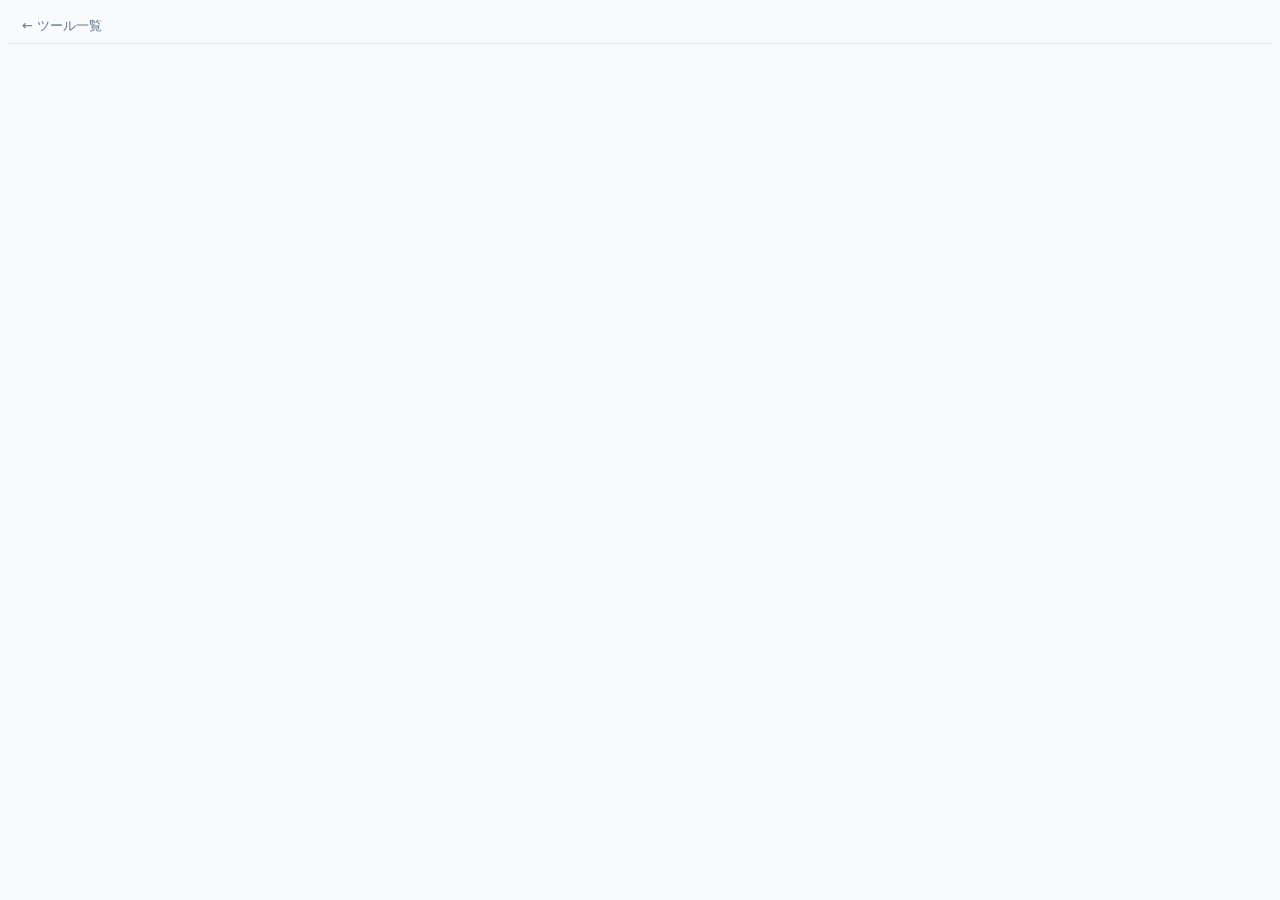
==== garupan/index.html @ cc1dcfa7 "パチ・スロ ツール ポータルを追加 - ポータルのトップページ（PWA対応: ホーム画面に追加で全画面起動） - 回転率メーター / ガルパン / スタァライト / 虚構推理 を1サイトに集約 - 虚" ====
<!DOCTYPE html>
<html lang="ja">
<head>
    <meta charset="UTF-8">
    <meta name="viewport" content="width=device-width, initial-scale=1.0">
    <title>ガルパン最終章 設定判別ツール</title>
<link rel="manifest" href="../manifest.webmanifest">
    
    <!-- ファビコンとスマホ用アイコンの設定 -->
    <link rel="icon" type="image/png" href="image.png">
    <link rel="apple-touch-icon" href="image.png">

    <script src="https://cdn.tailwindcss.com"></script>
    <script crossorigin src="https://unpkg.com/react@18/umd/react.production.min.js"></script>
    <script crossorigin src="https://unpkg.com/react-dom@18/umd/react-dom.production.min.js"></script>
    <script src="https://unpkg.com/@babel/standalone/babel.min.js"></script>
    <style>
        body { background-color: #f8fafc; color: #1e293b; font-family: -apple-system, BlinkMacSystemFont, "Segoe UI", Roboto, "Helvetica Neue", Arial, sans-serif; -webkit-tap-highlight-color: transparent; }
        .btn-base { transition: all 0.1s ease-out; touch-action: manipulation; user-select: none; position: relative; z-index: 10; }
        .btn-base:active:not(:disabled) { transform: scale(0.97); opacity: 0.9; }
        .btn-base:disabled { opacity: 0.5; cursor: not-allowed; filter: grayscale(100%); z-index: 0; }
        .glass { background: rgba(255, 255, 255, 0.95); backdrop-filter: blur(10px); border-bottom: 1px solid rgba(0,0,0,0.05); }
        .text-gold { color: #d97706; }
        .text-silver { color: #64748b; }
        .scrollbar-hide::-webkit-scrollbar { display: none; }
        .scrollbar-hide { -ms-overflow-style: none; scrollbar-width: none; }
    </style>
</head>
<body>
<style>
  .portal-back{display:flex;align-items:center;gap:6px;padding:11px 14px;
    font:500 13px/1 -apple-system,BlinkMacSystemFont,"Hiragino Kaku Gothic ProN","Yu Gothic",system-ui,sans-serif;
    color:#64748b;background:#f8fafc;border-bottom:1px solid #e2e8f0;text-decoration:none;}
  .portal-back:active{background:#f1f5f9;}
</style>
<a class="portal-back" href="../">← ツール一覧</a>
    <div id="root"></div>

    <script type="text/babel">
        const { useState, useEffect, useRef } = React;

        // --- Constants & Probability Tables ---
        const SETTINGS = [1, 2, 3, 4, 5, 6];
        const STATES = { NORMAL: 0, HIGHA: 1, HIGHB: 2, ULTRA: 3 };
        const STATE_NAMES = ["通常", "高確A", "高確B", "超高確"];

        // Distributions (Length 4)
        const AT_END_DIST = [0.797, 0.195, 0.004, 0.004]; 
        const NORMAL_START_DIST = [1.0, 0, 0, 0];

        // Rewrite Rates
        const REWRITE_RATES = { WEAK_CHERRY: 0.031, STRONG_RARE: 0.203, STRONG_CHERRY: 0.402, BELL_7: 0.0 };
        const CE_REWRITE_RATES = { WEAK_CHERRY: 0.25, STRONG_RARE: 1.0, STRONG_CHERRY: 1.0, BELL_7: 0.0 };
        
        // Development Rates
        const CE_DEV_RATES = {
            WEAK_CHERRY: [0.004, 0.008, 0.016, 0.016], 
            STRONG_RARE: [0.500, 0.602, 0.750, 0.750], 
            STRONG_CHERRY: [1.0, 1.0, 1.0, 1.0], 
            BELL_7: [0.301, 0.301, 0.301, 0.301]
        };

        // Success Rates
        const CE_SUCCESS_RATES = [0.241, 0.361, 0.401, 1.0]; 

        // Transitions (合計が厳密に1.000になるよう修正済み)
        const TRANSITION_WEAK_CHERRY_FROM_NORMAL = { 
            1: [0.808, 0.172, 0.020, 0.000], 2: [0.797, 0.180, 0.023, 0.000], 
            3: [0.781, 0.188, 0.031, 0.000], 4: [0.640, 0.313, 0.047, 0.000], 
            5: [0.621, 0.328, 0.051, 0.000], 6: [0.601, 0.344, 0.055, 0.000] 
        };
        const TRANSITION_WEAK_CHERRY_FROM_HIGHA = { 
            1: [0, 0.898, 0.098, 0.004], 2: [0, 0.891, 0.105, 0.004], 
            3: [0, 0.867, 0.129, 0.004], 4: [0, 0.781, 0.215, 0.004], 
            5: [0, 0.766, 0.230, 0.004], 6: [0, 0.750, 0.246, 0.004] 
        };

        const TRANSITION_CE_FAIL_FROM_NORMAL = { 
            1: [0.804, 0.172, 0.020, 0.004], 2: [0.793, 0.180, 0.023, 0.004], 
            3: [0.777, 0.188, 0.031, 0.004], 4: [0.636, 0.313, 0.047, 0.004], 
            5: [0.617, 0.328, 0.051, 0.004], 6: [0.597, 0.344, 0.055, 0.004] 
        };
        const TRANSITION_CE_FAIL_FROM_HIGHA = { 
            1: [0, 0.898, 0.098, 0.004], 2: [0, 0.891, 0.105, 0.004], 
            3: [0, 0.867, 0.129, 0.004], 4: [0, 0.781, 0.215, 0.004], 
            5: [0, 0.766, 0.230, 0.004], 6: [0, 0.750, 0.246, 0.004] 
        };

        const EPSILON = 1e-20;
        const clampProb = (p) => Math.min(Math.max(p, 0.0001), 0.9999);
        
        const normalizeLikelihoods = (likelihoods) => {
            if (!Array.isArray(likelihoods) || likelihoods.length < 7) return [0, 1, 1, 1, 1, 1, 1];
            let sum = 0;
            for (let i = 1; i < likelihoods.length; i++) {
                const val = parseFloat(likelihoods[i]);
                sum += (isNaN(val) || val < 0) ? 0 : val;
            }
            if (sum <= 0) return [0, 1, 1, 1, 1, 1, 1];
            const newLikelihoods = [...likelihoods];
            for (let i = 1; i < newLikelihoods.length; i++) {
                let v = newLikelihoods[i];
                if (isNaN(v) || v < 0) v = 0;
                newLikelihoods[i] = v / sum;
            }
            return newLikelihoods;
        };

        const calcTransition = (currentDist, tableNormal, tableHighA, setting) => {
            const nextDist = [0, 0, 0, 0];
            const safeDist = (Array.isArray(currentDist) && currentDist.length >= 4) ? currentDist : NORMAL_START_DIST;
            
            const pNormal = safeDist[STATES.NORMAL] || 0;
            const pHighA = safeDist[STATES.HIGHA] || 0;
            const pHighB = safeDist[STATES.HIGHB] || 0;
            const pUltra = safeDist[STATES.ULTRA] || 0;

            const tn = tableNormal[setting] || [1,0,0,0];
            for(let i=0; i<4; i++) nextDist[i] += pNormal * tn[i];

            const ta = tableHighA[setting] || [1,0,0,0];
            for(let i=0; i<4; i++) nextDist[i] += pHighA * ta[i];

            nextDist[STATES.HIGHB] += pHighB * 0.996;
            nextDist[STATES.ULTRA] += pHighB * 0.004;
            nextDist[STATES.ULTRA] += pUltra;

            return nextDist;
        };

        const createInitialStateProbs = (dist) => Array.from({ length: 7 }, () => [...dist]);

        // デバッグ済: 完全な条件付き確率ツリーによる見かけ上の確率算出
        const getApparentProbs = (dist, trigger, bellCount, pRwPre, pRwCe, isSecondCE) => {
            const safeDist = dist || NORMAL_START_DIST;
            
            let pDev = 0;
            // 第2前兆(どん底)経由の場合は、自力発展率を100%として計算する
            if (isSecondCE) {
                pDev = 1.0;
            } else {
                const devRates = CE_DEV_RATES[trigger] || [0,0,0,0];
                pDev += safeDist[STATES.NORMAL] * devRates[0];
                pDev += safeDist[STATES.HIGHA] * devRates[1];
                pDev += safeDist[STATES.HIGHB] * devRates[2];
                let ultraDevRate = devRates[3];
                if (trigger === 'BELL_7' && bellCount >= 2) ultraDevRate = 1.0;
                pDev += safeDist[STATES.ULTRA] * ultraDevRate;
            }

            let pSuccGivenDev = 0;
            const succRates = CE_SUCCESS_RATES;
            pSuccGivenDev += safeDist[STATES.NORMAL] * succRates[0];
            pSuccGivenDev += safeDist[STATES.HIGHA] * succRates[1];
            pSuccGivenDev += safeDist[STATES.HIGHB] * succRates[2];
            let ultraSuccRate = 1.0;
            if (trigger === 'BELL_7' && bellCount < 2) ultraSuccRate = 0.301;
            pSuccGivenDev += safeDist[STATES.ULTRA] * ultraSuccRate;

            // STEP 1 (発展判定)
            const pNotDevApparent = (1.0 - pDev) * (1.0 - pRwPre);
            const pDevApparent = pDev + (1.0 - pDev) * pRwPre;

            // STEP 2 (当落判定: 連演書き換えは発展した場合のみ受けられる)
            const pFailTotal = (1.0 - pRwPre) * pDev * (1.0 - pSuccGivenDev) * (1.0 - pRwCe);
            const pSuccTotal = pRwPre + (1.0 - pRwPre) * pDev * (pSuccGivenDev + (1.0 - pSuccGivenDev) * pRwCe);

            // 尤度に掛けるのは「発展したという条件下での確率」
            const pFailGivenDevApparent = pDevApparent > 0 ? pFailTotal / pDevApparent : 0;
            const pSuccGivenDevApparent = pDevApparent > 0 ? pSuccTotal / pDevApparent : 0;

            return {
                pNotDevApparent,
                pDevApparent,
                pFailGivenDevApparent,
                pSuccGivenDevApparent
            };
        };

        // --- 入力の自動保存（スマホでタブが破棄されても消えない） ---
        const SAVE = {
            KEY: "garupan_v1",
            load() { try { const r = localStorage.getItem(this.KEY); return r ? JSON.parse(r) : null; } catch (_) { return null; } },
            save(v) { try { localStorage.setItem(this.KEY, JSON.stringify(v)); } catch (_) {} },
            clear() { try { localStorage.removeItem(this.KEY); } catch (_) {} },
        };

        const App = () => {
            const [activeTab, setActiveTab] = useState('main');
            const [history, setHistory] = useState([]);
            const [future, setFuture] = useState([]);
            
            const [simState, setSimState] = useState({
                stateProbs: createInitialStateProbs(NORMAL_START_DIST), 
                settingLikelihoods: Array(7).fill(1.0),
                snapshotProbs: createInitialStateProbs(NORMAL_START_DIST), 
                isAtEnd: false, isPrecursor: false, inCE: false, 
                isSecondCE: false, // 1回目失敗経由のどん底フラグ(計算用)
                isDondoko: false,  // UI表示・直行どん底含む滞在フラグ
                
                precursorRewriteChance: 0.0, 
                ceRewriteChance: 0.0,
                
                pFail1stApparents: Array(7).fill(1.0),

                log: [], lastTrigger: null, bell7Count: 0 
            });

            const [counters, setCounters] = useState({
                atScreens: { default: 0, highWeak: 0, highStrong: 0, ka: 0, kichi: 0, ryo: 0, yu: 0, kiwami: 0 },
                suggestions: { set2: false, set3: false, set4: false, set5: false }
            });

            const [showRareMenu, setShowRareMenu] = useState(false);
            const [showDataModal, setShowDataModal] = useState(false);
            const [importText, setImportText] = useState("");

            // --- 自動保存: 起動時に復元 → 以降は変更のたび保存 ---
            const [restored, setRestored] = useState(false);
            useEffect(() => {
                const d = SAVE.load();
                if (d) {
                    if (d.simState) setSimState(d.simState);
                    if (d.counters) setCounters(d.counters);
                    if (d.activeTab) setActiveTab(d.activeTab);
                    if (Array.isArray(d.history)) setHistory(d.history);
                }
                setRestored(true);
            }, []);
            useEffect(() => {
                if (!restored) return;
                SAVE.save({ simState, counters, activeTab, history: history.slice(-30) });
            }, [restored, simState, counters, activeTab, history]);

            // --- Logic ---
            const pushHistory = (newState) => {
                setHistory(prev => [...prev, simState]);
                setSimState(newState);
                setFuture([]);
            };
            const undo = () => {
                if (history.length === 0) return;
                const prev = history[history.length - 1];
                setFuture(prevFuture => [simState, ...prevFuture]);
                setSimState(prev);
                setHistory(prevHistory => prevHistory.slice(0, -1));
            };
            const redo = () => {
                if (future.length === 0) return;
                const next = future[0];
                setHistory(prevHistory => [...prevHistory, simState]);
                setSimState(next);
                setFuture(prevFuture => prevFuture.slice(1));
            };
            const resetAll = () => {
                if(!confirm("データをリセットしますか？")) return;
                setSimState({
                    stateProbs: createInitialStateProbs(NORMAL_START_DIST),
                    settingLikelihoods: Array(7).fill(1.0),
                    snapshotProbs: createInitialStateProbs(NORMAL_START_DIST),
                    isAtEnd: false, isPrecursor: false, inCE: false, isSecondCE: false, isDondoko: false,
                    precursorRewriteChance: 0.0, ceRewriteChance: 0.0, pFail1stApparents: Array(7).fill(1.0),
                    log: [], lastTrigger: null, bell7Count: 0
                });
                setCounters({ atScreens: { default: 0, highWeak: 0, highStrong: 0, ka: 0, kichi: 0, ryo: 0, yu: 0, kiwami: 0 }, suggestions: { set2: false, set3: false, set4: false, set5: false } });
                setHistory([]); setFuture([]);
            };
            const updateCounter = (key, delta) => setCounters(prev => ({ ...prev, atScreens: { ...prev.atScreens, [key]: Math.max(0, prev.atScreens[key] + delta) } }));
            const copyToClipboard = () => { const data = JSON.stringify({ simState, counters }); const ta = document.createElement("textarea"); ta.value = data; document.body.appendChild(ta); ta.select(); document.execCommand('copy'); document.body.removeChild(ta); alert("コピーしました"); };
            const importData = () => { try { if (!importText) return; const data = JSON.parse(importText); if (data.simState && data.counters) { setSimState(data.simState); setCounters(data.counters); setHistory([]); setFuture([]); setShowDataModal(false); setImportText(""); alert("読み込みました"); } } catch (e) { alert("読み込み失敗"); } };

            const handleToggleAT = () => {
                const newState = { ...simState, isAtEnd: !simState.isAtEnd };
                const dist = newState.isAtEnd ? AT_END_DIST : NORMAL_START_DIST;
                newState.stateProbs = createInitialStateProbs(dist); newState.snapshotProbs = createInitialStateProbs(dist);
                newState.bell7Count = 0;
                newState.log = [{ text: newState.isAtEnd ? "AT終了後スタート" : "通常スタート", type: "system" }, ...newState.log];
                pushHistory(newState);
            };

            const handleTogglePrecursor = () => {
                if (simState.isPrecursor || simState.inCE) return;
                let s = { ...simState };
                s.isPrecursor = true;
                s.log = [{ text: "前兆開始 (書き換え抽選有効)", type: "system" }, ...s.log];
                pushHistory(s);
            };
            
            const handle100G = () => {
                let s = { ...simState };
                s.stateProbs = s.stateProbs.map(d => {
                    const n = [0,0,0,0];
                    n[STATES.HIGHA] += d[STATES.NORMAL]||0; n[STATES.HIGHB] += d[STATES.HIGHA]||0; 
                    n[STATES.ULTRA] += (d[STATES.HIGHB]||0) + (d[STATES.ULTRA]||0);
                    return n;
                });
                if (!s.isPrecursor && !s.inCE) s.snapshotProbs = JSON.parse(JSON.stringify(s.stateProbs));
                s.log = [{ text: "100G消化 (状態昇格)", type: "event" }, ...s.log];
                pushHistory(s);
            };

            const handleJohannesburg = () => {
                let s = { ...simState };

                s.settingLikelihoods = s.settingLikelihoods.map((l, i) => {
                    if (i === 0) return 0;
                    const pNormal = s.stateProbs[i][STATES.NORMAL] || 0;
                    const pNotNormal = 1.0 - pNormal;
                    return Math.max(l * clampProb(pNotNormal), EPSILON);
                });
                s.settingLikelihoods = normalizeLikelihoods(s.settingLikelihoods);

                s.stateProbs = s.stateProbs.map((d, i) => {
                    if (i === 0) return d;
                    const n = [...d];
                    const sumNotNormal = (n[STATES.HIGHA] || 0) + (n[STATES.HIGHB] || 0) + (n[STATES.ULTRA] || 0);
                    
                    if (sumNotNormal > 0) {
                        n[STATES.HIGHA] = (n[STATES.HIGHA] || 0) / sumNotNormal;
                        n[STATES.HIGHB] = (n[STATES.HIGHB] || 0) / sumNotNormal;
                        n[STATES.ULTRA] = (n[STATES.ULTRA] || 0) / sumNotNormal;
                    } else {
                        n[STATES.HIGHA] = 1.0;
                        n[STATES.HIGHB] = 0;
                        n[STATES.ULTRA] = 0;
                    }
                    n[STATES.NORMAL] = 0;
                    return n;
                });

                s.log = [{ text: "ヨハネスブルグ (通常否定)", type: "important" }, ...s.log];
                pushHistory(s);
            };

            const handleCeiling = () => {
                let s = { ...simState };
                s.stateProbs = createInitialStateProbs(NORMAL_START_DIST); s.snapshotProbs = createInitialStateProbs(NORMAL_START_DIST);
                s.isPrecursor = false; s.inCE = false; s.isSecondCE = false; s.isDondoko = false;
                s.precursorRewriteChance = 0.0; s.ceRewriteChance = 0.0; s.bell7Count = 0;
                s.log = [{ text: "天井到達 (CZ当選)", type: "result-good" }, ...s.log];
                pushHistory(s);
            };

            const handleTrigger = (type) => {
                let s = { ...simState };
                
                if (type === 'BELL_7') s.bell7Count = (s.bell7Count || 0) + 1;

                let logText = type === 'BELL_7' ? "ベル7回" : type === 'WEAK_CHERRY' ? "弱チェリー" : type === 'STRONG_RARE' ? "強レア役" : "強チェリー";

                if (!s.isPrecursor && !s.inCE) {
                    s.lastTrigger = type;
                    s.snapshotProbs = JSON.parse(JSON.stringify(s.stateProbs));
                    
                    if (type === 'WEAK_CHERRY') {
                        s.stateProbs = s.stateProbs.map((d, i) => {
                            if (i === 0) return d;
                            return calcTransition(d, TRANSITION_WEAK_CHERRY_FROM_NORMAL, TRANSITION_WEAK_CHERRY_FROM_HIGHA, i);
                        });
                    }
                }

                if (s.isPrecursor && !s.inCE) {
                    const rate = REWRITE_RATES[type] || 0;
                    s.precursorRewriteChance = 1.0 - ((1.0 - s.precursorRewriteChance) * (1.0 - rate));
                } else if (s.inCE) {
                    const rate = CE_REWRITE_RATES[type] || 0;
                    s.ceRewriteChance = 1.0 - ((1.0 - s.ceRewriteChance) * (1.0 - rate));
                }

                if (s.inCE) {
                    logText += " (連演中)";
                } else if (s.isPrecursor) {
                    logText += " (前兆中)";
                }
                
                let newLogs = [{ text: logText, type: type === 'BELL_7' ? "event" : "role" }];

                // 自動前兆開始
                if ((type === 'STRONG_RARE' || type === 'STRONG_CHERRY' || type === 'BELL_7') && !s.isPrecursor && !s.inCE) {
                    s.isPrecursor = true; newLogs.unshift({ text: "前兆開始 (書き換え抽選有効)", type: "system" });
                }

                s.log = [...newLogs, ...s.log];
                pushHistory(s);
                setShowRareMenu(false);
            };

            const handleNotDev = () => {
                let s = { ...simState };
                const trigger = s.lastTrigger || 'WEAK_CHERRY';
                const source = s.snapshotProbs; 

                s.settingLikelihoods = s.settingLikelihoods.map((l, i) => {
                    if (i === 0) return 0;
                    const probs = getApparentProbs(source[i], trigger, s.bell7Count, s.precursorRewriteChance, s.ceRewriteChance, s.isSecondCE);
                    return Math.max(l * clampProb(probs.pNotDevApparent), EPSILON);
                });
                s.settingLikelihoods = normalizeLikelihoods(s.settingLikelihoods);
                s.isPrecursor = false; s.inCE = false; s.isSecondCE = false; s.isDondoko = false;
                s.precursorRewriteChance = 0.0; s.ceRewriteChance = 0.0;
                s.log = [{ text: "非発展 (終了)", type: "result-bad" }, ...s.log];
                pushHistory(s);
            };

            const handleDirectDondoko = () => {
                let s = { ...simState };
                s.isDondoko = true; 
                s.pFail1stApparents = Array(7).fill(1.0); 
                s.log = [{ text: "どん底移行 (直行)", type: "important" }, ...s.log];
                pushHistory(s);
            };

            const handleDev = () => {
                let s = { ...simState };
                s.inCE = true; 
                s.isPrecursor = false;
                const trigger = s.lastTrigger || 'WEAK_CHERRY';
                
                s.settingLikelihoods = s.settingLikelihoods.map((l, i) => {
                    if (i === 0) return 0;
                    if (s.isSecondCE) return l; // 1回目失敗経由のどん底は評価済みなのでパス

                    // 1回目の発展（直行どん底含む）は尤度を掛ける
                    const probs = getApparentProbs(s.snapshotProbs[i], trigger, s.bell7Count, s.precursorRewriteChance, s.ceRewriteChance, s.isSecondCE);
                    return Math.max(l * clampProb(probs.pDevApparent), EPSILON);
                });
                s.settingLikelihoods = normalizeLikelihoods(s.settingLikelihoods);
                
                const text = s.isSecondCE ? "連続演出発展 (2回目)" : "連続演出発展";
                s.log = [{ text: text, type: "event" }, ...s.log];
                
                s.isDondoko = false; // 発展したのでどん底前兆状態は終了
                pushHistory(s);
            };

            const handleFailNext = () => {
                let s = { ...simState };
                const source = s.snapshotProbs;
                const trigger = s.lastTrigger;
                
                s.pFail1stApparents = Array(7).fill(1.0);

                s.settingLikelihoods = s.settingLikelihoods.map((l, i) => {
                    if (i === 0) return 0;
                    const probs = getApparentProbs(source[i], trigger, s.bell7Count, s.precursorRewriteChance, s.ceRewriteChance, s.isSecondCE);
                    const factor = clampProb(probs.pFailGivenDevApparent);
                    s.pFail1stApparents[i] = factor; 
                    return Math.max(l * factor, EPSILON);
                });
                s.settingLikelihoods = normalizeLikelihoods(s.settingLikelihoods);

                s.stateProbs = s.stateProbs.map((d, i) => {
                    if (i === 0) return d;
                    return calcTransition(d, TRANSITION_CE_FAIL_FROM_NORMAL, TRANSITION_CE_FAIL_FROM_HIGHA, i);
                });

                // どん底（第2前兆）へ移行
                s.inCE = false; s.isPrecursor = true; 
                s.isSecondCE = true; s.isDondoko = true; 
                s.precursorRewriteChance = 0.0; s.ceRewriteChance = 0.0; 
                s.log = [{ text: "失敗 (どん底→前兆)", type: "result-bad" }, ...s.log];
                pushHistory(s);
            };

            const handleFailEnd = () => {
                let s = { ...simState };
                const source = s.snapshotProbs;
                const trigger = s.lastTrigger;

                s.settingLikelihoods = s.settingLikelihoods.map((l, i) => {
                    if (i === 0) return 0;
                    let currentL = l;
                    if (s.isSecondCE) {
                        currentL = currentL / clampProb(s.pFail1stApparents[i]);
                    }
                    const probs = getApparentProbs(source[i], trigger, s.bell7Count, s.precursorRewriteChance, s.ceRewriteChance, s.isSecondCE);
                    return Math.max(currentL * clampProb(probs.pFailGivenDevApparent), EPSILON);
                });
                s.settingLikelihoods = normalizeLikelihoods(s.settingLikelihoods);

                s.stateProbs = s.stateProbs.map((d, i) => {
                    if (i === 0) return d;
                    return calcTransition(d, TRANSITION_CE_FAIL_FROM_NORMAL, TRANSITION_CE_FAIL_FROM_HIGHA, i);
                });

                s.inCE = false; s.isPrecursor = false; s.isSecondCE = false; s.isDondoko = false;
                s.precursorRewriteChance = 0.0; s.ceRewriteChance = 0.0;
                s.log = [{ text: "失敗 (通常へ)", type: "result-bad" }, ...s.log];
                pushHistory(s);
            };

            const handleSuccess = () => {
                let s = { ...simState };
                const source = s.snapshotProbs;
                const trigger = s.lastTrigger;

                s.settingLikelihoods = s.settingLikelihoods.map((l, i) => {
                    if (i === 0) return 0;
                    let currentL = l;
                    if (s.isSecondCE) {
                        currentL = currentL / clampProb(s.pFail1stApparents[i]);
                    }
                    const probs = getApparentProbs(source[i], trigger, s.bell7Count, s.precursorRewriteChance, s.ceRewriteChance, s.isSecondCE);
                    return Math.max(currentL * clampProb(probs.pSuccGivenDevApparent), EPSILON);
                });
                s.settingLikelihoods = normalizeLikelihoods(s.settingLikelihoods);

                s.stateProbs = createInitialStateProbs(NORMAL_START_DIST); s.snapshotProbs = createInitialStateProbs(NORMAL_START_DIST);
                s.log = [{ text: "成功 (CZ当選)", type: "result-good" }, ...s.log];
                s.precursorRewriteChance = 0.0; s.ceRewriteChance = 0.0; 
                s.isPrecursor = false; s.isAtEnd = false; s.inCE = false; s.isSecondCE = false; s.isDondoko = false;
                s.bell7Count = 0;
                pushHistory(s);
            };

            const getSettingPercentages = () => {
                if (!simState.settingLikelihoods || !Array.isArray(simState.settingLikelihoods)) return [0,0,0,0,0,0,0];
                let probs = [...simState.settingLikelihoods];
                if (counters.suggestions.set2) probs[1] = 0; 
                if (counters.suggestions.set3) { probs[1] = 0; probs[2] = 0; }
                if (counters.suggestions.set4) { probs[1]=0; probs[2]=0; probs[3]=0; } 
                if (counters.suggestions.set5) { probs[1]=0; probs[2]=0; probs[3]=0; probs[4]=0; }
                
                const total = probs.slice(1).reduce((a, b) => a + (b || 0), 0);
                if (total === 0 || isNaN(total)) return [0,0,0,0,0,0,0];
                return probs.map(p => ((p || 0) / total) * 100);
            };
            
            const pct = getSettingPercentages();
            
            const totalRewriteChance = 1.0 - (1.0 - simState.precursorRewriteChance) * (1.0 - simState.ceRewriteChance);

            return (
                <div className="max-w-md mx-auto bg-slate-50 min-h-screen pb-24 font-sans text-slate-700">
                    <div className="glass sticky top-0 z-50 shadow-sm">
                        <div className="px-4 py-3">
                            <h1 className="text-slate-800 font-extrabold text-lg text-center tracking-wider mb-2">ガルパン最終章 設定判別</h1>
                            <div className="flex items-center justify-between bg-slate-100/80 rounded-xl p-1 border border-slate-200 shadow-inner">
                                <div className={`flex-1 text-center py-1.5 rounded-lg text-xs font-bold transition-all ${!simState.isPrecursor && !simState.inCE ? 'bg-white text-slate-700 shadow-sm' : 'text-slate-400'}`}>通常</div>
                                <div className="text-slate-300 px-1">›</div>
                                <div className={`flex-1 text-center py-1.5 rounded-lg text-xs font-bold transition-all ${(simState.isPrecursor && !simState.inCE) ? (simState.isDondoko ? 'bg-purple-500 text-white shadow-md' : 'bg-blue-500 text-white shadow-md') : 'text-slate-400'}`}>
                                    {simState.isDondoko ? "どん底(前兆)" : "前兆"}
                                </div>
                                <div className="text-slate-300 px-1">›</div>
                                <div className={`flex-1 text-center py-1.5 rounded-lg text-xs font-bold transition-all ${simState.inCE ? (simState.isSecondCE ? 'bg-purple-600 text-white shadow-md' : 'bg-indigo-500 text-white shadow-md') : 'text-slate-400'}`}>
                                    連演
                                </div>
                            </div>
                            {(simState.isPrecursor || simState.inCE) && (
                                <div className="mt-2 text-[10px] text-center font-mono py-0.5 rounded border bg-indigo-50 border-indigo-100 text-indigo-600 font-bold">
                                    書き換え期待度: <span className="text-lg mx-1">{(totalRewriteChance * 100).toFixed(1)}</span>%
                                </div>
                            )}
                        </div>
                    </div>

                    <div className="flex-1 overflow-y-auto px-4 py-4 space-y-6">
                        {activeTab === 'main' ? (
                            <>
                                <div className="flex justify-between items-center gap-2">
                                    <div className="flex gap-1.5 bg-white p-1 rounded-xl border border-slate-200 shadow-sm">
                                        <button onClick={undo} disabled={history.length===0} className="btn-base w-10 h-8 rounded-lg text-xs font-bold bg-slate-100 text-slate-500 disabled:opacity-30">↶</button>
                                        <button onClick={redo} disabled={future.length===0} className="btn-base w-10 h-8 rounded-lg text-xs font-bold bg-slate-100 text-slate-500 disabled:opacity-30">↷</button>
                                    </div>
                                    <button onClick={handleToggleAT} className={`flex-1 btn-base rounded-xl text-xs font-bold border transition-colors shadow-sm ${simState.isAtEnd ? 'bg-pink-100 border-pink-300 text-pink-600' : 'bg-white border-slate-200 text-slate-400'}`}>AT終了後 {simState.isAtEnd ? 'ON' : 'OFF'}</button>
                                    <button onClick={() => setShowDataModal(true)} className="btn-base w-10 h-10 rounded-full bg-white border border-slate-200 text-slate-400 shadow-sm text-lg">💾</button>
                                </div>

                                <div className="grid grid-cols-2 gap-3">
                                    <div className="relative row-span-2">
                                        <button onClick={() => setShowRareMenu(!showRareMenu)} className="btn-base w-full h-full bg-gradient-to-br from-white to-emerald-50 border border-emerald-200 text-emerald-700 rounded-2xl shadow-soft flex flex-col items-center justify-center active:scale-95">
                                            <span className="text-3xl mb-1 filter drop-shadow-sm">🍒</span><span className="font-bold text-lg">レア役</span><span className="text-[10px] text-emerald-600/70 mt-1">タップして選択</span>
                                        </button>
                                        {showRareMenu && (
                                            <div className="absolute top-0 left-0 w-full h-full bg-white/95 backdrop-blur-sm border border-emerald-200 rounded-2xl shadow-xl z-20 flex flex-col overflow-hidden animate-in fade-in zoom-in-95 duration-100">
                                                <button onClick={() => handleTrigger('WEAK_CHERRY')} className="flex-1 border-b border-slate-100 hover:bg-emerald-50 text-emerald-800 font-bold text-sm">🍒 弱チェリー</button>
                                                <button onClick={() => handleTrigger('STRONG_RARE')} className="flex-1 border-b border-slate-100 hover:bg-emerald-50 text-emerald-800 font-bold text-sm">🎋 強レア役</button>
                                                <button onClick={() => handleTrigger('STRONG_CHERRY')} className="flex-1 hover:bg-red-50 text-red-600 font-bold text-sm">🍒 強チェリー</button>
                                                <button onClick={() => setShowRareMenu(false)} className="h-10 bg-slate-50 text-xs text-slate-400 font-bold">閉じる</button>
                                            </div>
                                        )}
                                    </div>
                                    <div className="grid grid-rows-2 gap-3">
                                        <button onClick={() => handleTrigger('BELL_7')} className="btn-base bg-gradient-to-br from-white to-amber-50 border border-amber-200 text-amber-700 p-3 rounded-2xl shadow-soft font-bold flex items-center justify-center gap-2 active:scale-95">
                                            <span className="text-xl">🔔</span><span className="font-bold">ベル7回</span>
                                        </button>
                                        <div className="grid grid-cols-3 gap-2">
                                            <button onClick={handle100G} className="btn-base bg-white border border-blue-200 text-blue-600 p-1 rounded-xl shadow-soft flex flex-col items-center justify-center active:bg-blue-50"><span className="font-bold text-xs">100G</span><span className="text-[8px] opacity-70">消化</span></button>
                                            <button onClick={handleJohannesburg} className="btn-base bg-white border border-red-200 text-red-600 p-1 rounded-xl shadow-soft flex flex-col items-center justify-center active:bg-red-50"><span className="font-bold text-[9px] leading-tight">ヨハネス<br/>ブルグ</span></button>
                                            <button onClick={handleCeiling} className="btn-base bg-white border border-purple-200 text-purple-700 p-1 rounded-xl shadow-soft flex flex-col items-center justify-center active:bg-purple-50"><span className="font-bold text-xs">天井</span><span className="text-[9px] opacity-70">到達</span></button>
                                        </div>
                                    </div>
                                </div>

                                <div className="bg-white rounded-2xl border border-slate-200 shadow-sm p-4 space-y-4">
                                    <div className="flex items-center justify-between">
                                        <h3 className="text-xs font-bold text-slate-400 uppercase tracking-widest">フェーズ進行</h3>
                                        {/* どん底(前兆)滞在時のバッジ表示 */}
                                        {simState.isDondoko && !simState.inCE && (
                                            <div className="flex items-center ml-auto bg-purple-50 rounded-full border border-purple-200 overflow-hidden shadow-sm animate-in fade-in zoom-in-95 duration-200">
                                                <span className="text-[10px] font-bold px-2 py-0.5 text-purple-700 border-r border-purple-200">どん底滞在</span>
                                                <span className="text-[10px] font-bold px-2 py-0.5 bg-pink-500 text-white">発展濃厚</span>
                                            </div>
                                        )}
                                    </div>
                                    
                                    <div className="flex gap-2">
                                        <button 
                                            onClick={handleTogglePrecursor}
                                            disabled={simState.inCE || simState.isPrecursor}
                                            className={`w-14 py-3 rounded-xl border text-center transition-all duration-300 btn-base flex-shrink-0 ${
                                                (simState.isPrecursor && !simState.inCE) 
                                                ? 'bg-gradient-to-b from-blue-500 to-blue-600 border-blue-600 text-white shadow-lg shadow-blue-200 scale-105 z-10 cursor-default' 
                                                : 'bg-white border-slate-200 text-slate-300'
                                            }`}
                                        >
                                            <div className="text-[9px] font-bold mb-0.5 opacity-80">STEP 1</div><div className="text-xs font-bold">前兆</div>
                                        </button>

                                        <div className="flex items-center text-slate-300 -mx-1">➜</div>

                                        <div className="flex-1 flex gap-1.5">
                                            <button onClick={handleNotDev} disabled={!simState.isPrecursor || simState.inCE || simState.isDondoko}
                                                className={`flex-1 py-1 rounded-xl border text-[10px] font-bold flex flex-col items-center justify-center transition-all btn-base ${(!simState.isPrecursor || simState.inCE || simState.isDondoko) ? 'bg-slate-50 border-slate-100 text-slate-300' : 'bg-white border-slate-300 text-slate-500 shadow-sm active:scale-95'}`}>
                                                <span>非発展</span><span className="opacity-70 font-normal scale-90">(終了)</span>
                                            </button>
                                            
                                            <button onClick={handleDirectDondoko} disabled={!simState.isPrecursor || simState.inCE || simState.isDondoko || simState.isSecondCE}
                                                className={`flex-1 py-1 rounded-xl border text-[10px] font-bold flex flex-col items-center justify-center transition-all btn-base ${(!simState.isPrecursor || simState.inCE || simState.isDondoko || simState.isSecondCE) ? 'bg-slate-50 border-slate-100 text-slate-300' : 'bg-white border-purple-300 text-purple-600 shadow-sm active:scale-95'}`}>
                                                <span>どん底</span><span className="opacity-70 font-normal scale-90">(直行)</span>
                                            </button>

                                            <button onClick={handleDev} disabled={!simState.isPrecursor || simState.inCE}
                                                className={`flex-1 py-1 rounded-xl border text-[10px] font-bold flex flex-col items-center justify-center transition-all btn-base ${(!simState.isPrecursor || simState.inCE) ? 'bg-slate-50 border-slate-100 text-slate-300' : 'bg-white border-blue-400 text-blue-600 shadow-sm active:scale-95'}`}>
                                                <span>発展</span><span className="opacity-70 font-normal scale-90">(連演へ)</span>
                                            </button>
                                        </div>
                                    </div>

                                    <div className={`rounded-xl p-3 border transition-all duration-300 ${simState.inCE ? (simState.isSecondCE ? 'bg-purple-50 border-purple-200 shadow-md' : 'bg-indigo-50 border-indigo-200 shadow-md') : 'bg-slate-50 border-slate-100 opacity-60'}`}>
                                        <div className="flex justify-between items-center mb-3">
                                            {/* 連続演出(2回目)の明記 */}
                                            <div className={`text-xs font-bold flex items-center ${simState.inCE ? (simState.isSecondCE ? 'text-purple-600' : 'text-indigo-600') : 'text-slate-400'}`}>
                                                STEP 2 : 連続演出 {simState.isSecondCE ? <span className="ml-1.5 text-[10px] px-1.5 py-0.5 bg-purple-100 text-purple-600 rounded">2回目</span> : ""}
                                            </div>
                                        </div>
                                        <div className="grid grid-cols-3 gap-2">
                                            <button onClick={handleFailNext} disabled={!simState.inCE || simState.isSecondCE}
                                                className={`btn-base py-3 rounded-lg border text-xs font-bold shadow-sm flex flex-col items-center justify-center ${(!simState.inCE || simState.isSecondCE) ? 'bg-slate-100 border-slate-200 text-slate-300' : 'bg-white border-indigo-300 text-indigo-600 active:bg-indigo-50'}`}>
                                                失敗<span className="text-[9px] opacity-70">(どん底へ)</span>
                                            </button>
                                            <button onClick={handleFailEnd} disabled={!simState.inCE}
                                                className={`btn-base py-3 rounded-lg border text-xs font-bold shadow-sm flex flex-col items-center justify-center ${!simState.inCE ? 'bg-slate-100 border-slate-200 text-slate-300' : 'bg-white border-slate-400 text-slate-600 active:bg-slate-50'}`}>
                                                失敗<span className="text-[9px] opacity-70">(通常へ)</span>
                                            </button>
                                            <button onClick={handleSuccess} disabled={!simState.inCE}
                                                className={`btn-base py-3 rounded-lg border text-xs font-bold shadow-sm flex flex-col items-center justify-center ${!simState.inCE ? 'bg-slate-100 border-slate-200 text-slate-300' : 'bg-gradient-to-br from-pink-500 to-rose-500 border-pink-600 text-white active:scale-95'}`}>
                                                成功<span className="text-[9px] opacity-80">(CZ当選)</span>
                                            </button>
                                        </div>
                                    </div>
                                </div>

                                <div className="bg-white rounded-2xl border border-slate-200 shadow-sm p-4">
                                    <div className="text-[10px] font-bold text-slate-400 uppercase mb-2 tracking-wider">履歴</div>
                                    <div className="h-32 overflow-y-auto scrollbar-hide space-y-1.5 pr-1">
                                        {simState.log.length === 0 && <div className="text-center text-xs text-slate-300 py-10">履歴なし</div>}
                                        {simState.log.map((e, i) => (
                                            <div key={i} className="text-xs py-2 px-3 rounded-lg bg-slate-50 border border-slate-100 flex items-center justify-between">
                                                <span className={`font-bold ${e.type==='result-good'?'text-pink-500':e.type==='result-bad'?'text-blue-500':e.type==='important'?'text-purple-600':'text-slate-600'}`}>{e.text}</span>
                                                <span className={`w-2 h-2 rounded-full ${e.type==='result-good'?'bg-pink-400':e.type==='result-bad'?'bg-blue-400':e.type==='important'?'bg-purple-500':'bg-slate-300'}`}></span>
                                            </div>
                                        ))}
                                    </div>
                                </div>
                            </>
                        ) : (
                            <div className="space-y-6">
                                {/* Analysis Tab */}
                                <div className="bg-white rounded-2xl p-5 border border-slate-200 shadow-sm">
                                    <h2 className="text-center text-slate-700 font-bold mb-6 text-sm tracking-wider">設定推測結果</h2>
                                    <div className="space-y-4">
                                        {[1, 2, 3, 4, 5, 6].map(num => {
                                            const p = pct[num] || 0;
                                            const isTop = Math.max(...pct.slice(1)) === p && p > 0;
                                            return (
                                                <div key={num} className="flex items-center">
                                                    <div className={`w-8 text-sm font-bold ${isTop ? 'text-pink-600' : 'text-slate-400'}`}>設定{num}</div>
                                                    <div className="flex-1 h-3 bg-slate-100 rounded-full mx-3 overflow-hidden relative">
                                                        <div className={`h-full transition-all duration-700 ease-out ${isTop ? 'bg-pink-500' : 'bg-slate-400'}`} style={{ width: `${p}%` }}></div>
                                                    </div>
                                                    <div className={`w-12 text-sm text-right font-mono ${isTop ? 'text-pink-600 font-bold' : 'text-slate-500'}`}>{p.toFixed(1)}%</div>
                                                </div>
                                            );
                                        })}
                                    </div>
                                    <div className="text-center text-[10px] text-slate-400 mt-6 pt-4 border-t border-slate-100">※初期値は均等(16.7%)</div>
                                </div>
                                <div className="bg-white rounded-2xl p-4 border border-slate-200 shadow-sm">
                                    <h3 className="text-xs text-slate-500 mb-4 font-bold text-center">現在の状態推測 (全設定)</h3>
                                    <div className="space-y-2">
                                        {SETTINGS.map(setting => (
                                            <div key={setting} className="flex items-center gap-2">
                                                <div className="text-[10px] w-8 font-bold text-slate-500 text-right">設定{setting}</div>
                                                <div className="flex-1 flex text-[9px] text-center rounded overflow-hidden h-4 bg-slate-100 w-full">
                                                    {STATE_NAMES.map((name, idx) => {
                                                        const prob = (simState.stateProbs?.[setting] || [])[idx] || 0; 
                                                        const colors = ["bg-slate-400", "bg-blue-500", "bg-emerald-500", "bg-red-500"];
                                                        return prob > 0.001 ? <div key={idx} className={`${colors[idx]} text-white flex items-center justify-center truncate transition-all duration-500`} style={{ width: `${prob * 100}%` }}>{(prob * 100) > 15 && name}</div> : null;
                                                    })}
                                                </div>
                                            </div>
                                        ))}
                                    </div>
                                    <div className="flex justify-end gap-2 text-[9px] text-slate-400 mt-3 pt-2 border-t border-slate-100">
                                        <span className="flex items-center"><span className="w-2 h-2 bg-slate-400 rounded-full mr-1"></span>通常</span>
                                        <span className="flex items-center"><span className="w-2 h-2 bg-blue-500 rounded-full mr-1"></span>高確A</span>
                                        <span className="flex items-center"><span className="w-2 h-2 bg-emerald-500 rounded-full mr-1"></span>高確B</span>
                                        <span className="flex items-center"><span className="w-2 h-2 bg-red-500 rounded-full mr-1"></span>超高確</span>
                                    </div>
                                </div>
                                <div className="space-y-3">
                                    <h3 className="text-[10px] font-bold text-slate-400 uppercase tracking-widest pl-1">設定示唆絞り込み</h3>
                                    <div className="grid grid-cols-2 gap-2">
                                        {[['set2', '設定2以上'], ['set3', '設定3以上'], ['set4', '設定4以上'], ['set5', '設定5以上']].map(([key, label]) => (
                                            <button key={key} onClick={() => setCounters(p => ({...p, suggestions: {...p.suggestions, [key]: !p.suggestions[key] }}))} className={`p-3 text-xs font-bold rounded-lg border transition-all shadow-sm ${counters.suggestions[key] ? 'bg-pink-50 border-pink-400 text-pink-600' : 'bg-white border-slate-200 text-slate-500 hover:bg-slate-50'}`}>{label}</button>
                                        ))}
                                    </div>
                                </div>
                                <div className="space-y-3">
                                    <h3 className="text-[10px] font-bold text-slate-400 uppercase tracking-widest pl-1">AT終了画面 (メモ)</h3>
                                    <div className="grid grid-cols-6 gap-2 text-center">
                                        <div className="col-span-6 bg-white p-3 rounded-xl border border-slate-200 shadow-sm flex flex-col justify-between h-24 relative overflow-hidden group hover:border-slate-300">
                                            <div className="absolute top-2 left-3 text-sm font-bold text-slate-500">デフォルト</div>
                                            <div className="absolute right-4 top-1/2 -translate-y-1/2 text-4xl font-bold text-slate-800 font-mono">{counters.atScreens.default}</div>
                                            <button onClick={() => updateCounter('default', 1)} className="absolute inset-0 w-full h-full z-10 active:bg-slate-50/50"></button>
                                            <button onClick={(e) => { e.stopPropagation(); updateCounter('default', -1); }} className="absolute bottom-2 left-2 w-8 h-8 flex items-center justify-center bg-slate-100 text-slate-400 rounded-full z-20 text-lg font-bold shadow-sm">-</button>
                                        </div>
                                        {[{k:'highWeak',l:'高設定(弱)',c:'text-blue-500',w:3},{k:'highStrong',l:'高設定(強)',c:'text-pink-500',w:3},{k:'ka',l:'可(2+)',c:'text-cyan-600',w:2},{k:'kichi',l:'吉(3+)',c:'text-emerald-600',w:2},{k:'ryo',l:'良(4+)',c:'text-red-600',w:2},{k:'yu',l:'優(5+)',c:'text-silver',w:3},{k:'kiwami',l:'極(6確)',c:'text-gold',w:3}].map(o=>(
                                            <div key={o.k} className={`col-span-${o.w} bg-white p-2 rounded-xl border border-slate-200 shadow-sm flex flex-col justify-between ${o.w===3?'h-20':'h-16'} relative hover:border-slate-300`}>
                                                <div className={`absolute top-1 left-2 text-[10px] font-bold ${o.c}`}>{o.l}</div>
                                                <div className="absolute right-2 top-1/2 -translate-y-1/2 text-xl font-bold text-slate-700 font-mono">{counters.atScreens[o.k]}</div>
                                                <button onClick={() => updateCounter(o.k, 1)} className="absolute inset-0 z-10"></button>
                                                <button onClick={(e) => { e.stopPropagation(); updateCounter(o.k, -1); }} className="absolute bottom-1 left-2 w-5 h-5 flex items-center justify-center bg-slate-100 text-slate-400 rounded-full z-20 text-[10px]">-</button>
                                            </div>
                                        ))}
                                    </div>
                                </div>
                                <button onClick={resetAll} className="w-full py-4 mt-6 text-red-500 border border-red-100 bg-red-50/50 rounded-xl hover:bg-red-50 text-xs font-bold">全データをリセット</button>
                            </div>
                        )}
                    </div>
                    {/* Fixed Footer */}
                    <div className="bg-white border-t border-slate-200 flex fixed bottom-0 w-full max-w-md z-40 shadow-[0_-4px_6px_-1px_rgba(0,0,0,0.05)]">
                        <button onClick={() => setActiveTab('main')} className={`flex-1 py-4 text-center font-bold text-xs transition-colors relative ${activeTab === 'main' ? 'text-blue-600' : 'text-slate-400'}`}>
                            <span className="text-lg block mb-0.5">⏱</span>タイムライン{activeTab === 'main' && <div className="absolute top-0 left-0 w-full h-0.5 bg-blue-500"></div>}
                        </button>
                        <button onClick={() => setActiveTab('counter')} className={`flex-1 py-4 text-center font-bold text-xs transition-colors relative ${activeTab === 'counter' ? 'text-blue-600' : 'text-slate-400'}`}>
                            <span className="text-lg block mb-0.5">📊</span>判別・分析{activeTab === 'counter' && <div className="absolute top-0 left-0 w-full h-0.5 bg-blue-500"></div>}
                        </button>
                    </div>
                    
                    {/* Data Modal */}
                    {showDataModal && (
                        <div className="absolute inset-0 bg-slate-900/60 z-50 flex items-center justify-center p-4 backdrop-blur-sm animate-in fade-in duration-200">
                            <div className="bg-white rounded-2xl shadow-2xl w-full max-w-sm p-6 space-y-5">
                                <h3 className="text-lg font-bold text-slate-800 text-center">データ管理</h3>
                                <div className="space-y-3">
                                    <button onClick={copyToClipboard} className="w-full p-4 bg-slate-800 text-white rounded-xl font-bold hover:bg-slate-700 text-sm shadow-lg shadow-slate-200 transition-all active:scale-95 flex items-center justify-center gap-2"><span>📤</span> 保存 (コピー)</button>
                                </div>
                                <div className="border-t border-slate-100 pt-5 space-y-3">
                                    <textarea className="w-full border border-slate-200 bg-slate-50 rounded-xl p-3 text-xs h-24 focus:outline-none focus:ring-2 focus:ring-blue-500/50 transition-all" placeholder='ここに保存したデータを貼り付け...' value={importText} onChange={(e) => setImportText(e.target.value)}></textarea>
                                    <button onClick={importData} className="w-full p-4 bg-blue-500 text-white rounded-xl font-bold hover:bg-blue-600 text-sm shadow-lg shadow-blue-200 transition-all active:scale-95 flex items-center justify-center gap-2"><span>📥</span> 読込 (再開)</button>
                                </div>
                                <button onClick={() => setShowDataModal(false)} className="w-full py-2 text-slate-400 hover:text-slate-600 text-xs font-bold">キャンセル</button>
                            </div>
                        </div>
                    )}
                </div>
            );
        };

        const root = ReactDOM.createRoot(document.getElementById('root'));
        root.render(<App />);
    </script>
</body>
</html>
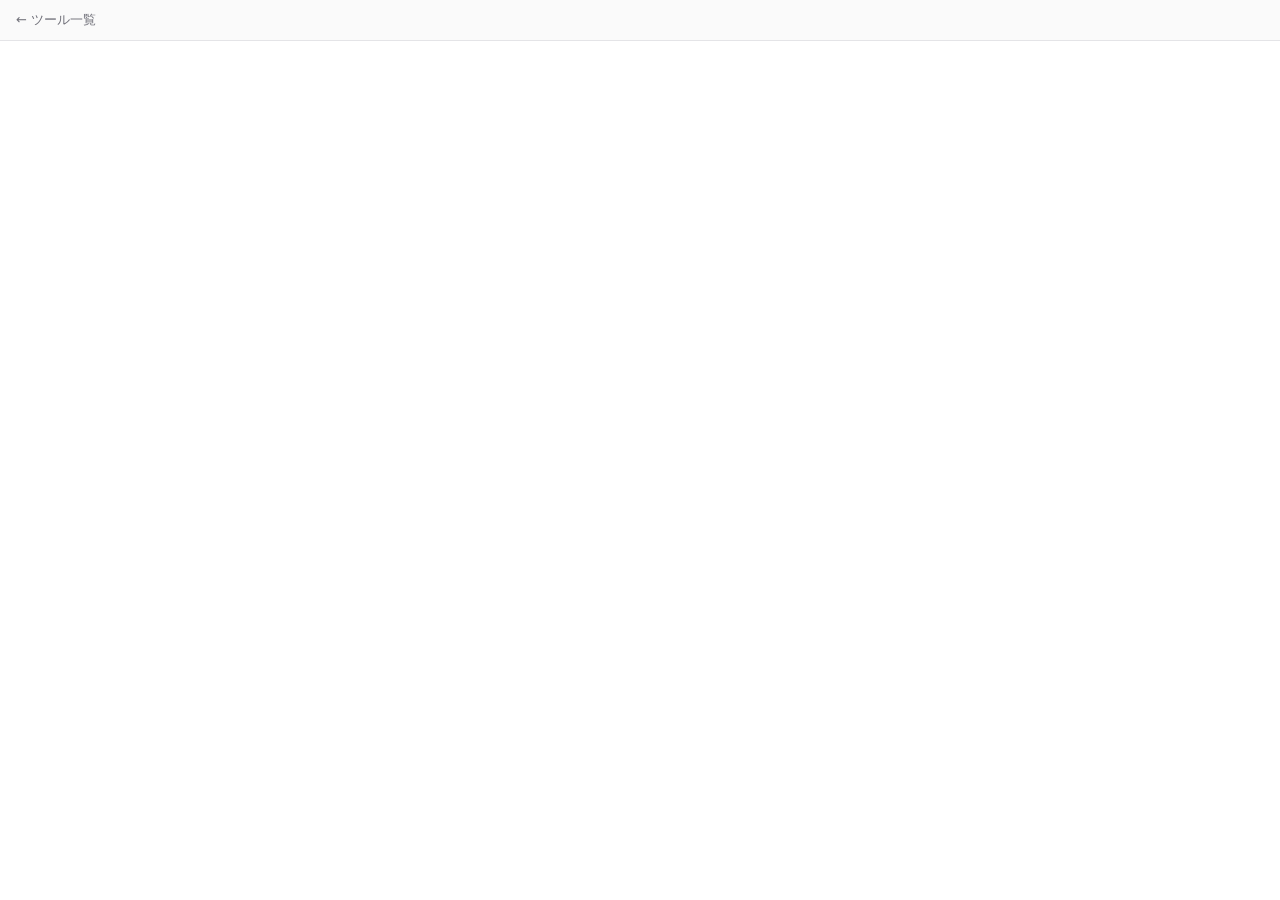
==== commit e502425d: "設定判別3ツールのUIを統一 虚構推理の配色（zinc + sky）と余白設計を基準に、3ツールの見た目を揃えた。  - 共通スタイルシート tool.css を追加   ヘッダー・タブ・カード・ステ" ====
--- a/garupan/index.html
+++ b/garupan/index.html
@@ -2,11 +2,10 @@
 <html lang="ja">
 <head>
     <meta charset="UTF-8">
-    <meta name="viewport" content="width=device-width, initial-scale=1.0">
-    <title>ガルパン最終章 設定判別ツール</title>
-<link rel="manifest" href="../manifest.webmanifest">
-    
-    <!-- ファビコンとスマホ用アイコンの設定 -->
+    <meta name="viewport" content="width=device-width, initial-scale=1.0, viewport-fit=cover">
+    <meta name="theme-color" content="#ffffff">
+    <title>ガルパン最終章 設定判別</title>
+    <link rel="manifest" href="../manifest.webmanifest">
     <link rel="icon" type="image/png" href="image.png">
     <link rel="apple-touch-icon" href="image.png">
 
@@ -14,30 +13,38 @@
     <script crossorigin src="https://unpkg.com/react@18/umd/react.production.min.js"></script>
     <script crossorigin src="https://unpkg.com/react-dom@18/umd/react-dom.production.min.js"></script>
     <script src="https://unpkg.com/@babel/standalone/babel.min.js"></script>
+    <link rel="stylesheet" href="../tool.css">
     <style>
-        body { background-color: #f8fafc; color: #1e293b; font-family: -apple-system, BlinkMacSystemFont, "Segoe UI", Roboto, "Helvetica Neue", Arial, sans-serif; -webkit-tap-highlight-color: transparent; }
-        .btn-base { transition: all 0.1s ease-out; touch-action: manipulation; user-select: none; position: relative; z-index: 10; }
-        .btn-base:active:not(:disabled) { transform: scale(0.97); opacity: 0.9; }
-        .btn-base:disabled { opacity: 0.5; cursor: not-allowed; filter: grayscale(100%); z-index: 0; }
-        .glass { background: rgba(255, 255, 255, 0.95); backdrop-filter: blur(10px); border-bottom: 1px solid rgba(0,0,0,0.05); }
-        .text-gold { color: #d97706; }
-        .text-silver { color: #64748b; }
+        body { margin:0; -webkit-tap-highlight-color:transparent;
+          font-family:-apple-system,BlinkMacSystemFont,"Hiragino Kaku Gothic ProN","Yu Gothic",system-ui,sans-serif;
+          font-feature-settings:"palt"; }
+        .btn-base { transition: all 0.1s ease-out; touch-action: manipulation; user-select: none; }
+        .btn-base:active:not(:disabled) { transform: scale(0.98); }
+        .btn-base:disabled { opacity: 0.4; cursor: not-allowed; }
         .scrollbar-hide::-webkit-scrollbar { display: none; }
         .scrollbar-hide { -ms-overflow-style: none; scrollbar-width: none; }
     </style>
 </head>
 <body>
-<style>
-  .portal-back{display:flex;align-items:center;gap:6px;padding:11px 14px;
-    font:500 13px/1 -apple-system,BlinkMacSystemFont,"Hiragino Kaku Gothic ProN","Yu Gothic",system-ui,sans-serif;
-    color:#64748b;background:#f8fafc;border-bottom:1px solid #e2e8f0;text-decoration:none;}
-  .portal-back:active{background:#f1f5f9;}
-</style>
 <a class="portal-back" href="../">← ツール一覧</a>
     <div id="root"></div>
 
     <script type="text/babel">
+        /* @jsxRuntime classic */
         const { useState, useEffect, useRef } = React;
+
+        /* --- アイコン（絵文字は使わず3ツール共通のSVGで統一） --- */
+        const Ico = ({ children, className }) => (
+          <svg xmlns="http://www.w3.org/2000/svg" viewBox="0 0 24 24" fill="none" stroke="currentColor"
+               strokeWidth="2" strokeLinecap="round" strokeLinejoin="round" className={className} aria-hidden="true">
+            {children}
+          </svg>
+        );
+        const IconRecord = ({ className }) => <Ico className={className}><path d="M8 6h11"/><path d="M8 12h11"/><path d="M8 18h11"/><path d="M4 6h.01"/><path d="M4 12h.01"/><path d="M4 18h.01"/></Ico>;
+        const IconResult = ({ className }) => <Ico className={className}><path d="M3 3v16a2 2 0 0 0 2 2h16"/><path d="M7 15v-3"/><path d="M12 15V8"/><path d="M17 15v-5"/></Ico>;
+        const IconUndo = ({ className }) => <Ico className={className}><path d="M3 12a9 9 0 1 0 3-6.7L3 8"/><path d="M3 3v5h5"/></Ico>;
+        const IconRedo = ({ className }) => <Ico className={className}><path d="M21 12a9 9 0 1 1-3-6.7L21 8"/><path d="M21 3v5h-5"/></Ico>;
+        const IconData = ({ className }) => <Ico className={className}><path d="M15.2 3a2 2 0 0 1 1.4.6l3.8 3.8a2 2 0 0 1 .6 1.4V19a2 2 0 0 1-2 2H5a2 2 0 0 1-2-2V5a2 2 0 0 1 2-2Z"/><path d="M17 21v-7H7v7"/><path d="M7 3v5h8"/></Ico>;
 
         // --- Constants & Probability Tables ---
         const SETTINGS = [1, 2, 3, 4, 5, 6];
@@ -532,248 +539,271 @@
             const totalRewriteChance = 1.0 - (1.0 - simState.precursorRewriteChance) * (1.0 - simState.ceRewriteChance);
 
             return (
-                <div className="max-w-md mx-auto bg-slate-50 min-h-screen pb-24 font-sans text-slate-700">
-                    <div className="glass sticky top-0 z-50 shadow-sm">
-                        <div className="px-4 py-3">
-                            <h1 className="text-slate-800 font-extrabold text-lg text-center tracking-wider mb-2">ガルパン最終章 設定判別</h1>
-                            <div className="flex items-center justify-between bg-slate-100/80 rounded-xl p-1 border border-slate-200 shadow-inner">
-                                <div className={`flex-1 text-center py-1.5 rounded-lg text-xs font-bold transition-all ${!simState.isPrecursor && !simState.inCE ? 'bg-white text-slate-700 shadow-sm' : 'text-slate-400'}`}>通常</div>
-                                <div className="text-slate-300 px-1">›</div>
-                                <div className={`flex-1 text-center py-1.5 rounded-lg text-xs font-bold transition-all ${(simState.isPrecursor && !simState.inCE) ? (simState.isDondoko ? 'bg-purple-500 text-white shadow-md' : 'bg-blue-500 text-white shadow-md') : 'text-slate-400'}`}>
-                                    {simState.isDondoko ? "どん底(前兆)" : "前兆"}
+                <div className="t-app">
+                    <header className="t-head">
+                        <div className="t-head-row">
+                            <h1 className="t-title">ガルパン最終章<span>設定判別</span></h1>
+                            <div className="flex gap-1.5">
+                                <button onClick={undo} disabled={history.length===0} className="t-iconbtn btn-base" aria-label="ひとつ戻す"><IconUndo className="w-4 h-4" /></button>
+                                <button onClick={redo} disabled={future.length===0} className="t-iconbtn btn-base" aria-label="ひとつ進める"><IconRedo className="w-4 h-4" /></button>
+                                <button onClick={() => setShowDataModal(true)} className="t-iconbtn btn-base" aria-label="データ管理"><IconData className="w-4 h-4" /></button>
+                            </div>
+                        </div>
+                        <div className="flex items-center gap-1 mt-2.5">
+                            {[
+                                { on: !simState.isPrecursor && !simState.inCE, label: "通常" },
+                                { on: simState.isPrecursor && !simState.inCE, label: simState.isDondoko ? "どん底(前兆)" : "前兆" },
+                                { on: simState.inCE, label: simState.isSecondCE ? "連演(2回目)" : "連演" },
+                            ].map((p, i) => (
+                                <React.Fragment key={i}>
+                                    {i > 0 && <span className="text-zinc-300 text-[11px]">›</span>}
+                                    <div className={`flex-1 text-center py-1.5 rounded-md text-[11px] font-medium transition-colors ${p.on ? "bg-sky-50 text-sky-700 ring-1 ring-sky-200" : "text-zinc-400 bg-zinc-50"}`}>
+                                        {p.label}
+                                    </div>
+                                </React.Fragment>
+                            ))}
+                        </div>
+                        {(simState.isPrecursor || simState.inCE) && (
+                            <div className="mt-1.5 text-[10.5px] text-center text-zinc-500 tabular-nums">
+                                書き換え期待度 <b className="text-sky-600 font-medium">{(totalRewriteChance * 100).toFixed(1)}%</b>
+                            </div>
+                        )}
+                    </header>
+
+                    <div className="t-body">
+                        {activeTab === 'main' ? (
+                            <div className="pt-4 space-y-5">
+                                <div className="flex items-center gap-2">
+                                    <span className="t-sec">現在の区間</span>
+                                    <button onClick={handleToggleAT} className={`t-btn sm ml-auto btn-base ${simState.isAtEnd ? "sel" : ""}`}>
+                                        AT終了後 {simState.isAtEnd ? 'ON' : 'OFF'}
+                                    </button>
                                 </div>
-                                <div className="text-slate-300 px-1">›</div>
-                                <div className={`flex-1 text-center py-1.5 rounded-lg text-xs font-bold transition-all ${simState.inCE ? (simState.isSecondCE ? 'bg-purple-600 text-white shadow-md' : 'bg-indigo-500 text-white shadow-md') : 'text-slate-400'}`}>
-                                    連演
-                                </div>
-                            </div>
-                            {(simState.isPrecursor || simState.inCE) && (
-                                <div className="mt-2 text-[10px] text-center font-mono py-0.5 rounded border bg-indigo-50 border-indigo-100 text-indigo-600 font-bold">
-                                    書き換え期待度: <span className="text-lg mx-1">{(totalRewriteChance * 100).toFixed(1)}</span>%
-                                </div>
-                            )}
-                        </div>
-                    </div>
-
-                    <div className="flex-1 overflow-y-auto px-4 py-4 space-y-6">
-                        {activeTab === 'main' ? (
-                            <>
-                                <div className="flex justify-between items-center gap-2">
-                                    <div className="flex gap-1.5 bg-white p-1 rounded-xl border border-slate-200 shadow-sm">
-                                        <button onClick={undo} disabled={history.length===0} className="btn-base w-10 h-8 rounded-lg text-xs font-bold bg-slate-100 text-slate-500 disabled:opacity-30">↶</button>
-                                        <button onClick={redo} disabled={future.length===0} className="btn-base w-10 h-8 rounded-lg text-xs font-bold bg-slate-100 text-slate-500 disabled:opacity-30">↷</button>
-                                    </div>
-                                    <button onClick={handleToggleAT} className={`flex-1 btn-base rounded-xl text-xs font-bold border transition-colors shadow-sm ${simState.isAtEnd ? 'bg-pink-100 border-pink-300 text-pink-600' : 'bg-white border-slate-200 text-slate-400'}`}>AT終了後 {simState.isAtEnd ? 'ON' : 'OFF'}</button>
-                                    <button onClick={() => setShowDataModal(true)} className="btn-base w-10 h-10 rounded-full bg-white border border-slate-200 text-slate-400 shadow-sm text-lg">💾</button>
-                                </div>
-
-                                <div className="grid grid-cols-2 gap-3">
-                                    <div className="relative row-span-2">
-                                        <button onClick={() => setShowRareMenu(!showRareMenu)} className="btn-base w-full h-full bg-gradient-to-br from-white to-emerald-50 border border-emerald-200 text-emerald-700 rounded-2xl shadow-soft flex flex-col items-center justify-center active:scale-95">
-                                            <span className="text-3xl mb-1 filter drop-shadow-sm">🍒</span><span className="font-bold text-lg">レア役</span><span className="text-[10px] text-emerald-600/70 mt-1">タップして選択</span>
+
+                                <div className="grid grid-cols-2 gap-2.5">
+                                    <div className="relative row-span-2 min-h-[104px]">
+                                        <button onClick={() => setShowRareMenu(!showRareMenu)} className="btn-base t-btn w-full h-full flex-col gap-0.5">
+                                            <span className="text-[15px] font-semibold">レア役</span>
+                                            <span className="text-[10.5px] text-zinc-400 font-normal">タップして選択</span>
                                         </button>
                                         {showRareMenu && (
-                                            <div className="absolute top-0 left-0 w-full h-full bg-white/95 backdrop-blur-sm border border-emerald-200 rounded-2xl shadow-xl z-20 flex flex-col overflow-hidden animate-in fade-in zoom-in-95 duration-100">
-                                                <button onClick={() => handleTrigger('WEAK_CHERRY')} className="flex-1 border-b border-slate-100 hover:bg-emerald-50 text-emerald-800 font-bold text-sm">🍒 弱チェリー</button>
-                                                <button onClick={() => handleTrigger('STRONG_RARE')} className="flex-1 border-b border-slate-100 hover:bg-emerald-50 text-emerald-800 font-bold text-sm">🎋 強レア役</button>
-                                                <button onClick={() => handleTrigger('STRONG_CHERRY')} className="flex-1 hover:bg-red-50 text-red-600 font-bold text-sm">🍒 強チェリー</button>
-                                                <button onClick={() => setShowRareMenu(false)} className="h-10 bg-slate-50 text-xs text-slate-400 font-bold">閉じる</button>
+                                            <div className="absolute inset-0 bg-white border border-zinc-200 rounded-[9px] shadow-lg z-20 flex flex-col overflow-hidden">
+                                                <button onClick={() => handleTrigger('WEAK_CHERRY')} className="flex-1 border-b border-zinc-100 text-[13px] text-zinc-700 active:bg-zinc-50">弱チェリー</button>
+                                                <button onClick={() => handleTrigger('STRONG_RARE')} className="flex-1 border-b border-zinc-100 text-[13px] text-zinc-700 active:bg-zinc-50">強レア役</button>
+                                                <button onClick={() => handleTrigger('STRONG_CHERRY')} className="flex-1 border-b border-zinc-100 text-[13px] text-sky-600 active:bg-sky-50">強チェリー</button>
+                                                <button onClick={() => setShowRareMenu(false)} className="h-9 bg-zinc-50 text-[11px] text-zinc-400">閉じる</button>
                                             </div>
                                         )}
                                     </div>
-                                    <div className="grid grid-rows-2 gap-3">
-                                        <button onClick={() => handleTrigger('BELL_7')} className="btn-base bg-gradient-to-br from-white to-amber-50 border border-amber-200 text-amber-700 p-3 rounded-2xl shadow-soft font-bold flex items-center justify-center gap-2 active:scale-95">
-                                            <span className="text-xl">🔔</span><span className="font-bold">ベル7回</span>
-                                        </button>
+                                    <div className="grid grid-rows-2 gap-2.5">
+                                        <button onClick={() => handleTrigger('BELL_7')} className="btn-base t-btn">ベル7回</button>
                                         <div className="grid grid-cols-3 gap-2">
-                                            <button onClick={handle100G} className="btn-base bg-white border border-blue-200 text-blue-600 p-1 rounded-xl shadow-soft flex flex-col items-center justify-center active:bg-blue-50"><span className="font-bold text-xs">100G</span><span className="text-[8px] opacity-70">消化</span></button>
-                                            <button onClick={handleJohannesburg} className="btn-base bg-white border border-red-200 text-red-600 p-1 rounded-xl shadow-soft flex flex-col items-center justify-center active:bg-red-50"><span className="font-bold text-[9px] leading-tight">ヨハネス<br/>ブルグ</span></button>
-                                            <button onClick={handleCeiling} className="btn-base bg-white border border-purple-200 text-purple-700 p-1 rounded-xl shadow-soft flex flex-col items-center justify-center active:bg-purple-50"><span className="font-bold text-xs">天井</span><span className="text-[9px] opacity-70">到達</span></button>
+                                            <button onClick={handle100G} className="btn-base t-btn sm flex-col gap-0 px-1"><span className="text-[11px]">100G</span><span className="text-[9px] text-zinc-400 font-normal">消化</span></button>
+                                            <button onClick={handleJohannesburg} className="btn-base t-btn sm px-1 leading-tight text-[9.5px]">ヨハネス<br/>ブルグ</button>
+                                            <button onClick={handleCeiling} className="btn-base t-btn sm flex-col gap-0 px-1"><span className="text-[11px]">天井</span><span className="text-[9px] text-zinc-400 font-normal">到達</span></button>
                                         </div>
                                     </div>
                                 </div>
 
-                                <div className="bg-white rounded-2xl border border-slate-200 shadow-sm p-4 space-y-4">
-                                    <div className="flex items-center justify-between">
-                                        <h3 className="text-xs font-bold text-slate-400 uppercase tracking-widest">フェーズ進行</h3>
+                                <div className="t-card space-y-3.5">
+                                    <div className="flex items-center justify-between gap-2">
+                                        <h3 className="t-sec">フェーズ進行</h3>
                                         {/* どん底(前兆)滞在時のバッジ表示 */}
                                         {simState.isDondoko && !simState.inCE && (
-                                            <div className="flex items-center ml-auto bg-purple-50 rounded-full border border-purple-200 overflow-hidden shadow-sm animate-in fade-in zoom-in-95 duration-200">
-                                                <span className="text-[10px] font-bold px-2 py-0.5 text-purple-700 border-r border-purple-200">どん底滞在</span>
-                                                <span className="text-[10px] font-bold px-2 py-0.5 bg-pink-500 text-white">発展濃厚</span>
-                                            </div>
+                                            <span className="t-chip">どん底滞在 — 発展濃厚</span>
                                         )}
                                     </div>
-                                    
-                                    <div className="flex gap-2">
-                                        <button 
+
+                                    <div className="flex gap-2 items-stretch">
+                                        <button
                                             onClick={handleTogglePrecursor}
                                             disabled={simState.inCE || simState.isPrecursor}
-                                            className={`w-14 py-3 rounded-xl border text-center transition-all duration-300 btn-base flex-shrink-0 ${
-                                                (simState.isPrecursor && !simState.inCE) 
-                                                ? 'bg-gradient-to-b from-blue-500 to-blue-600 border-blue-600 text-white shadow-lg shadow-blue-200 scale-105 z-10 cursor-default' 
-                                                : 'bg-white border-slate-200 text-slate-300'
+                                            className={`btn-base w-14 flex-none rounded-[9px] border flex flex-col items-center justify-center gap-0.5 py-2.5 transition-colors ${
+                                                (simState.isPrecursor && !simState.inCE)
+                                                ? 'bg-sky-600 border-sky-600 text-white cursor-default'
+                                                : 'bg-white border-zinc-200 text-zinc-300'
                                             }`}
                                         >
-                                            <div className="text-[9px] font-bold mb-0.5 opacity-80">STEP 1</div><div className="text-xs font-bold">前兆</div>
+                                            <span className="text-[9px] tracking-wide opacity-80">STEP 1</span>
+                                            <span className="text-[11.5px] font-medium">前兆</span>
                                         </button>
 
-                                        <div className="flex items-center text-slate-300 -mx-1">➜</div>
+                                        <span className="flex items-center text-zinc-300 text-[11px]">›</span>
 
                                         <div className="flex-1 flex gap-1.5">
                                             <button onClick={handleNotDev} disabled={!simState.isPrecursor || simState.inCE || simState.isDondoko}
-                                                className={`flex-1 py-1 rounded-xl border text-[10px] font-bold flex flex-col items-center justify-center transition-all btn-base ${(!simState.isPrecursor || simState.inCE || simState.isDondoko) ? 'bg-slate-50 border-slate-100 text-slate-300' : 'bg-white border-slate-300 text-slate-500 shadow-sm active:scale-95'}`}>
-                                                <span>非発展</span><span className="opacity-70 font-normal scale-90">(終了)</span>
+                                                className={`btn-base flex-1 rounded-[9px] border flex flex-col items-center justify-center gap-0 py-2 text-[11px] ${(!simState.isPrecursor || simState.inCE || simState.isDondoko) ? 'bg-zinc-50 border-zinc-100 text-zinc-300' : 'bg-white border-zinc-200 text-zinc-700'}`}>
+                                                <span>非発展</span><span className="text-[9px] text-zinc-400">(終了)</span>
                                             </button>
-                                            
+
                                             <button onClick={handleDirectDondoko} disabled={!simState.isPrecursor || simState.inCE || simState.isDondoko || simState.isSecondCE}
-                                                className={`flex-1 py-1 rounded-xl border text-[10px] font-bold flex flex-col items-center justify-center transition-all btn-base ${(!simState.isPrecursor || simState.inCE || simState.isDondoko || simState.isSecondCE) ? 'bg-slate-50 border-slate-100 text-slate-300' : 'bg-white border-purple-300 text-purple-600 shadow-sm active:scale-95'}`}>
-                                                <span>どん底</span><span className="opacity-70 font-normal scale-90">(直行)</span>
+                                                className={`btn-base flex-1 rounded-[9px] border flex flex-col items-center justify-center gap-0 py-2 text-[11px] ${(!simState.isPrecursor || simState.inCE || simState.isDondoko || simState.isSecondCE) ? 'bg-zinc-50 border-zinc-100 text-zinc-300' : 'bg-white border-zinc-200 text-zinc-700'}`}>
+                                                <span>どん底</span><span className="text-[9px] text-zinc-400">(直行)</span>
                                             </button>
 
                                             <button onClick={handleDev} disabled={!simState.isPrecursor || simState.inCE}
-                                                className={`flex-1 py-1 rounded-xl border text-[10px] font-bold flex flex-col items-center justify-center transition-all btn-base ${(!simState.isPrecursor || simState.inCE) ? 'bg-slate-50 border-slate-100 text-slate-300' : 'bg-white border-blue-400 text-blue-600 shadow-sm active:scale-95'}`}>
-                                                <span>発展</span><span className="opacity-70 font-normal scale-90">(連演へ)</span>
+                                                className={`btn-base flex-1 rounded-[9px] border flex flex-col items-center justify-center gap-0 py-2 text-[11px] ${(!simState.isPrecursor || simState.inCE) ? 'bg-zinc-50 border-zinc-100 text-zinc-300' : 'bg-white border-sky-200 text-sky-600'}`}>
+                                                <span>発展</span><span className="text-[9px] opacity-70">(連演へ)</span>
                                             </button>
                                         </div>
                                     </div>
 
-                                    <div className={`rounded-xl p-3 border transition-all duration-300 ${simState.inCE ? (simState.isSecondCE ? 'bg-purple-50 border-purple-200 shadow-md' : 'bg-indigo-50 border-indigo-200 shadow-md') : 'bg-slate-50 border-slate-100 opacity-60'}`}>
-                                        <div className="flex justify-between items-center mb-3">
-                                            {/* 連続演出(2回目)の明記 */}
-                                            <div className={`text-xs font-bold flex items-center ${simState.inCE ? (simState.isSecondCE ? 'text-purple-600' : 'text-indigo-600') : 'text-slate-400'}`}>
-                                                STEP 2 : 連続演出 {simState.isSecondCE ? <span className="ml-1.5 text-[10px] px-1.5 py-0.5 bg-purple-100 text-purple-600 rounded">2回目</span> : ""}
-                                            </div>
+                                    <div className={`rounded-[10px] p-3 border ${simState.inCE ? 'bg-sky-50/60 border-sky-200' : 'bg-zinc-50 border-zinc-100 opacity-60'}`}>
+                                        <div className="flex items-center gap-2 mb-2.5">
+                                            <span className={`text-[11px] font-medium ${simState.inCE ? 'text-sky-700' : 'text-zinc-400'}`}>
+                                                STEP 2 — 連続演出
+                                            </span>
+                                            {simState.isSecondCE && <span className="t-chip">2回目</span>}
                                         </div>
                                         <div className="grid grid-cols-3 gap-2">
                                             <button onClick={handleFailNext} disabled={!simState.inCE || simState.isSecondCE}
-                                                className={`btn-base py-3 rounded-lg border text-xs font-bold shadow-sm flex flex-col items-center justify-center ${(!simState.inCE || simState.isSecondCE) ? 'bg-slate-100 border-slate-200 text-slate-300' : 'bg-white border-indigo-300 text-indigo-600 active:bg-indigo-50'}`}>
-                                                失敗<span className="text-[9px] opacity-70">(どん底へ)</span>
+                                                className={`btn-base rounded-[9px] border py-2.5 text-[11px] flex flex-col items-center justify-center gap-0 ${(!simState.inCE || simState.isSecondCE) ? 'bg-zinc-100 border-zinc-200 text-zinc-300' : 'bg-white border-zinc-200 text-zinc-700'}`}>
+                                                失敗<span className="text-[9px] text-zinc-400">(どん底へ)</span>
                                             </button>
                                             <button onClick={handleFailEnd} disabled={!simState.inCE}
-                                                className={`btn-base py-3 rounded-lg border text-xs font-bold shadow-sm flex flex-col items-center justify-center ${!simState.inCE ? 'bg-slate-100 border-slate-200 text-slate-300' : 'bg-white border-slate-400 text-slate-600 active:bg-slate-50'}`}>
-                                                失敗<span className="text-[9px] opacity-70">(通常へ)</span>
+                                                className={`btn-base rounded-[9px] border py-2.5 text-[11px] flex flex-col items-center justify-center gap-0 ${!simState.inCE ? 'bg-zinc-100 border-zinc-200 text-zinc-300' : 'bg-white border-zinc-200 text-zinc-700'}`}>
+                                                失敗<span className="text-[9px] text-zinc-400">(通常へ)</span>
                                             </button>
                                             <button onClick={handleSuccess} disabled={!simState.inCE}
-                                                className={`btn-base py-3 rounded-lg border text-xs font-bold shadow-sm flex flex-col items-center justify-center ${!simState.inCE ? 'bg-slate-100 border-slate-200 text-slate-300' : 'bg-gradient-to-br from-pink-500 to-rose-500 border-pink-600 text-white active:scale-95'}`}>
+                                                className={`btn-base rounded-[9px] border py-2.5 text-[11px] flex flex-col items-center justify-center gap-0 ${!simState.inCE ? 'bg-zinc-100 border-zinc-200 text-zinc-300' : 'bg-sky-600 border-sky-600 text-white'}`}>
                                                 成功<span className="text-[9px] opacity-80">(CZ当選)</span>
                                             </button>
                                         </div>
                                     </div>
                                 </div>
 
-                                <div className="bg-white rounded-2xl border border-slate-200 shadow-sm p-4">
-                                    <div className="text-[10px] font-bold text-slate-400 uppercase mb-2 tracking-wider">履歴</div>
-                                    <div className="h-32 overflow-y-auto scrollbar-hide space-y-1.5 pr-1">
-                                        {simState.log.length === 0 && <div className="text-center text-xs text-slate-300 py-10">履歴なし</div>}
-                                        {simState.log.map((e, i) => (
-                                            <div key={i} className="text-xs py-2 px-3 rounded-lg bg-slate-50 border border-slate-100 flex items-center justify-between">
-                                                <span className={`font-bold ${e.type==='result-good'?'text-pink-500':e.type==='result-bad'?'text-blue-500':e.type==='important'?'text-purple-600':'text-slate-600'}`}>{e.text}</span>
-                                                <span className={`w-2 h-2 rounded-full ${e.type==='result-good'?'bg-pink-400':e.type==='result-bad'?'bg-blue-400':e.type==='important'?'bg-purple-500':'bg-slate-300'}`}></span>
+                                {/* 設定示唆（カウント項目・計算内容は変更なし） */}
+                                <div className="space-y-2.5">
+                                    <h3 className="t-sec">設定示唆絞り込み</h3>
+                                    <div className="grid grid-cols-2 gap-2">
+                                        {[['set2', '設定2以上'], ['set3', '設定3以上'], ['set4', '設定4以上'], ['set5', '設定5以上']].map(([key, label]) => (
+                                            <button key={key} onClick={() => setCounters(p => ({...p, suggestions: {...p.suggestions, [key]: !p.suggestions[key] }}))}
+                                                className={`btn-base t-btn sm ${counters.suggestions[key] ? 'sel' : ''}`}>{label}</button>
+                                        ))}
+                                    </div>
+                                </div>
+
+                                {/* AT終了画面（メモ） */}
+                                <div className="space-y-2.5">
+                                    <h3 className="t-sec">AT終了画面（メモ）</h3>
+                                    <div className="t-card divide-y divide-zinc-100 py-0">
+                                        {[{k:'default',l:'デフォルト',s:null},{k:'highWeak',l:'高設定示唆［弱］',s:null},{k:'highStrong',l:'高設定示唆［強］',s:null},{k:'ka',l:'可',s:'設定2以上'},{k:'kichi',l:'吉',s:'設定3以上'},{k:'ryo',l:'良',s:'設定4以上'},{k:'yu',l:'優',s:'設定5以上'},{k:'kiwami',l:'極',s:'設定6濃厚'}].map(o=>(
+                                            <div key={o.k} className="t-row">
+                                                <div className="t-row-label">
+                                                    <b className={o.s ? "on" : ""}>{o.l}</b>
+                                                    {o.s && <small>{o.s}</small>}
+                                                </div>
+                                                <div className="t-step">
+                                                    <button type="button" onClick={() => updateCounter(o.k, -1)} aria-label={`${o.l} を減らす`}>−</button>
+                                                    <input type="number" inputMode="numeric" min="0" readOnly value={counters.atScreens[o.k]}
+                                                        className={counters.atScreens[o.k] > 0 ? "on" : ""} />
+                                                    <button type="button" onClick={() => updateCounter(o.k, 1)} aria-label={`${o.l} を増やす`}>＋</button>
+                                                </div>
                                             </div>
                                         ))}
                                     </div>
                                 </div>
-                            </>
+
+                                <div className="t-card">
+                                    <div className="t-sec mb-2">履歴</div>
+                                    <div className="h-32 overflow-y-auto scrollbar-hide">
+                                        {simState.log.length === 0 && <div className="t-empty">履歴なし</div>}
+                                        {simState.log.map((e, i) => (
+                                            <div key={i} className="t-log">
+                                                <span className={e.type==='result-good' ? 'text-sky-600 font-medium' : 'text-zinc-600'}>{e.text}</span>
+                                            </div>
+                                        ))}
+                                    </div>
+                                </div>
+
+                                <button onClick={resetAll} className="btn-base t-btn danger w-full">全データをリセット</button>
+                            </div>
                         ) : (
-                            <div className="space-y-6">
-                                {/* Analysis Tab */}
-                                <div className="bg-white rounded-2xl p-5 border border-slate-200 shadow-sm">
-                                    <h2 className="text-center text-slate-700 font-bold mb-6 text-sm tracking-wider">設定推測結果</h2>
-                                    <div className="space-y-4">
-                                        {[1, 2, 3, 4, 5, 6].map(num => {
-                                            const p = pct[num] || 0;
-                                            const isTop = Math.max(...pct.slice(1)) === p && p > 0;
+                            <div className="pt-4 space-y-3">
+                                {/* 判別結果タブ（表示のみ） */}
+                                <div className="t-panel">
+                                    <div className="space-y-1.5">
+                                        {[1, 2, 3, 4, 5, 6].map(numV => {
+                                            const p = pct[numV] || 0;
                                             return (
-                                                <div key={num} className="flex items-center">
-                                                    <div className={`w-8 text-sm font-bold ${isTop ? 'text-pink-600' : 'text-slate-400'}`}>設定{num}</div>
-                                                    <div className="flex-1 h-3 bg-slate-100 rounded-full mx-3 overflow-hidden relative">
-                                                        <div className={`h-full transition-all duration-700 ease-out ${isTop ? 'bg-pink-500' : 'bg-slate-400'}`} style={{ width: `${p}%` }}></div>
-                                                    </div>
-                                                    <div className={`w-12 text-sm text-right font-mono ${isTop ? 'text-pink-600 font-bold' : 'text-slate-500'}`}>{p.toFixed(1)}%</div>
+                                                <div key={numV} className="flex items-center gap-2.5">
+                                                    <span className="w-4 text-[11px] text-zinc-400 tabular-nums text-right">{numV}</span>
+                                                    <div className="t-bar flex-1"><i className={`t-bar-${numV}`} style={{ width: `${p}%` }} /></div>
+                                                    <span className="w-12 text-right text-xs tabular-nums text-zinc-700">{p.toFixed(1)}%</span>
                                                 </div>
                                             );
                                         })}
                                     </div>
-                                    <div className="text-center text-[10px] text-slate-400 mt-6 pt-4 border-t border-slate-100">※初期値は均等(16.7%)</div>
+                                    <div className="grid grid-cols-3 gap-px bg-zinc-200 rounded-lg overflow-hidden mt-4 border border-zinc-200">
+                                        {[
+                                            ["奇数", (pct[1] + pct[3] + pct[5]).toFixed(1) + "%"],
+                                            ["設定4+", (pct[4] + pct[5] + pct[6]).toFixed(1) + "%"],
+                                            ["設定6", pct[6].toFixed(1) + "%"],
+                                        ].map(([k, v]) => (
+                                            <div key={k} className="bg-white py-2 text-center">
+                                                <div className="text-[10px] text-zinc-400">{k}</div>
+                                                <div className="text-[13px] tabular-nums text-zinc-900">{v}</div>
+                                            </div>
+                                        ))}
+                                    </div>
+                                    <p className="text-[11px] text-zinc-400 mt-3">初期値は設定1〜6均等（16.7%）</p>
                                 </div>
-                                <div className="bg-white rounded-2xl p-4 border border-slate-200 shadow-sm">
-                                    <h3 className="text-xs text-slate-500 mb-4 font-bold text-center">現在の状態推測 (全設定)</h3>
+
+                                <div className="t-card">
+                                    <h3 className="t-sec mb-3">現在の状態推測（全設定）</h3>
                                     <div className="space-y-2">
                                         {SETTINGS.map(setting => (
                                             <div key={setting} className="flex items-center gap-2">
-                                                <div className="text-[10px] w-8 font-bold text-slate-500 text-right">設定{setting}</div>
-                                                <div className="flex-1 flex text-[9px] text-center rounded overflow-hidden h-4 bg-slate-100 w-full">
+                                                <div className="text-[10px] w-4 text-zinc-400 text-right tabular-nums">{setting}</div>
+                                                <div className="flex-1 flex text-[9px] text-center rounded overflow-hidden h-4 bg-zinc-100">
                                                     {STATE_NAMES.map((name, idx) => {
-                                                        const prob = (simState.stateProbs?.[setting] || [])[idx] || 0; 
-                                                        const colors = ["bg-slate-400", "bg-blue-500", "bg-emerald-500", "bg-red-500"];
-                                                        return prob > 0.001 ? <div key={idx} className={`${colors[idx]} text-white flex items-center justify-center truncate transition-all duration-500`} style={{ width: `${prob * 100}%` }}>{(prob * 100) > 15 && name}</div> : null;
+                                                        const prob = (simState.stateProbs?.[setting] || [])[idx] || 0;
+                                                        const colors = ["bg-zinc-300 text-zinc-600", "bg-sky-300 text-sky-900", "bg-sky-500 text-white", "bg-sky-700 text-white"];
+                                                        return prob > 0.001 ? <div key={idx} className={`${colors[idx]} flex items-center justify-center truncate transition-all duration-500`} style={{ width: `${prob * 100}%` }}>{(prob * 100) > 15 && name}</div> : null;
                                                     })}
                                                 </div>
                                             </div>
                                         ))}
                                     </div>
-                                    <div className="flex justify-end gap-2 text-[9px] text-slate-400 mt-3 pt-2 border-t border-slate-100">
-                                        <span className="flex items-center"><span className="w-2 h-2 bg-slate-400 rounded-full mr-1"></span>通常</span>
-                                        <span className="flex items-center"><span className="w-2 h-2 bg-blue-500 rounded-full mr-1"></span>高確A</span>
-                                        <span className="flex items-center"><span className="w-2 h-2 bg-emerald-500 rounded-full mr-1"></span>高確B</span>
-                                        <span className="flex items-center"><span className="w-2 h-2 bg-red-500 rounded-full mr-1"></span>超高確</span>
+                                    <div className="flex justify-end flex-wrap gap-x-3 gap-y-1 text-[10px] text-zinc-400 mt-3 pt-2.5 border-t border-zinc-100">
+                                        <span className="flex items-center gap-1"><span className="w-2 h-2 bg-zinc-300 rounded-sm"></span>通常</span>
+                                        <span className="flex items-center gap-1"><span className="w-2 h-2 bg-sky-300 rounded-sm"></span>高確A</span>
+                                        <span className="flex items-center gap-1"><span className="w-2 h-2 bg-sky-500 rounded-sm"></span>高確B</span>
+                                        <span className="flex items-center gap-1"><span className="w-2 h-2 bg-sky-700 rounded-sm"></span>超高確</span>
                                     </div>
                                 </div>
-                                <div className="space-y-3">
-                                    <h3 className="text-[10px] font-bold text-slate-400 uppercase tracking-widest pl-1">設定示唆絞り込み</h3>
-                                    <div className="grid grid-cols-2 gap-2">
-                                        {[['set2', '設定2以上'], ['set3', '設定3以上'], ['set4', '設定4以上'], ['set5', '設定5以上']].map(([key, label]) => (
-                                            <button key={key} onClick={() => setCounters(p => ({...p, suggestions: {...p.suggestions, [key]: !p.suggestions[key] }}))} className={`p-3 text-xs font-bold rounded-lg border transition-all shadow-sm ${counters.suggestions[key] ? 'bg-pink-50 border-pink-400 text-pink-600' : 'bg-white border-slate-200 text-slate-500 hover:bg-slate-50'}`}>{label}</button>
-                                        ))}
-                                    </div>
-                                </div>
-                                <div className="space-y-3">
-                                    <h3 className="text-[10px] font-bold text-slate-400 uppercase tracking-widest pl-1">AT終了画面 (メモ)</h3>
-                                    <div className="grid grid-cols-6 gap-2 text-center">
-                                        <div className="col-span-6 bg-white p-3 rounded-xl border border-slate-200 shadow-sm flex flex-col justify-between h-24 relative overflow-hidden group hover:border-slate-300">
-                                            <div className="absolute top-2 left-3 text-sm font-bold text-slate-500">デフォルト</div>
-                                            <div className="absolute right-4 top-1/2 -translate-y-1/2 text-4xl font-bold text-slate-800 font-mono">{counters.atScreens.default}</div>
-                                            <button onClick={() => updateCounter('default', 1)} className="absolute inset-0 w-full h-full z-10 active:bg-slate-50/50"></button>
-                                            <button onClick={(e) => { e.stopPropagation(); updateCounter('default', -1); }} className="absolute bottom-2 left-2 w-8 h-8 flex items-center justify-center bg-slate-100 text-slate-400 rounded-full z-20 text-lg font-bold shadow-sm">-</button>
-                                        </div>
-                                        {[{k:'highWeak',l:'高設定(弱)',c:'text-blue-500',w:3},{k:'highStrong',l:'高設定(強)',c:'text-pink-500',w:3},{k:'ka',l:'可(2+)',c:'text-cyan-600',w:2},{k:'kichi',l:'吉(3+)',c:'text-emerald-600',w:2},{k:'ryo',l:'良(4+)',c:'text-red-600',w:2},{k:'yu',l:'優(5+)',c:'text-silver',w:3},{k:'kiwami',l:'極(6確)',c:'text-gold',w:3}].map(o=>(
-                                            <div key={o.k} className={`col-span-${o.w} bg-white p-2 rounded-xl border border-slate-200 shadow-sm flex flex-col justify-between ${o.w===3?'h-20':'h-16'} relative hover:border-slate-300`}>
-                                                <div className={`absolute top-1 left-2 text-[10px] font-bold ${o.c}`}>{o.l}</div>
-                                                <div className="absolute right-2 top-1/2 -translate-y-1/2 text-xl font-bold text-slate-700 font-mono">{counters.atScreens[o.k]}</div>
-                                                <button onClick={() => updateCounter(o.k, 1)} className="absolute inset-0 z-10"></button>
-                                                <button onClick={(e) => { e.stopPropagation(); updateCounter(o.k, -1); }} className="absolute bottom-1 left-2 w-5 h-5 flex items-center justify-center bg-slate-100 text-slate-400 rounded-full z-20 text-[10px]">-</button>
-                                            </div>
-                                        ))}
-                                    </div>
-                                </div>
-                                <button onClick={resetAll} className="w-full py-4 mt-6 text-red-500 border border-red-100 bg-red-50/50 rounded-xl hover:bg-red-50 text-xs font-bold">全データをリセット</button>
+
+                                <p className="t-sub pt-1">
+                                    状態推移・連続演出の当落・設定示唆・AT終了画面のカウントからベイズ推定で算出しています。
+                                    入力は「記録」タブでおこないます。
+                                </p>
                             </div>
                         )}
                     </div>
-                    {/* Fixed Footer */}
-                    <div className="bg-white border-t border-slate-200 flex fixed bottom-0 w-full max-w-md z-40 shadow-[0_-4px_6px_-1px_rgba(0,0,0,0.05)]">
-                        <button onClick={() => setActiveTab('main')} className={`flex-1 py-4 text-center font-bold text-xs transition-colors relative ${activeTab === 'main' ? 'text-blue-600' : 'text-slate-400'}`}>
-                            <span className="text-lg block mb-0.5">⏱</span>タイムライン{activeTab === 'main' && <div className="absolute top-0 left-0 w-full h-0.5 bg-blue-500"></div>}
+
+                    {/* 下部タブ */}
+                    <nav className="t-tabs">
+                        <button onClick={() => { setActiveTab('main'); window.scrollTo(0,0); }} className={`t-tab ${activeTab === 'main' ? 'on' : ''}`}>
+                            <IconRecord className="w-[18px] h-[18px]" />
+                            記録
                         </button>
-                        <button onClick={() => setActiveTab('counter')} className={`flex-1 py-4 text-center font-bold text-xs transition-colors relative ${activeTab === 'counter' ? 'text-blue-600' : 'text-slate-400'}`}>
-                            <span className="text-lg block mb-0.5">📊</span>判別・分析{activeTab === 'counter' && <div className="absolute top-0 left-0 w-full h-0.5 bg-blue-500"></div>}
+                        <button onClick={() => { setActiveTab('counter'); window.scrollTo(0,0); }} className={`t-tab ${activeTab === 'counter' ? 'on' : ''}`}>
+                            <IconResult className="w-[18px] h-[18px]" />
+                            判別結果
                         </button>
-                    </div>
-                    
-                    {/* Data Modal */}
+                    </nav>
+
+                    {/* データ管理 */}
                     {showDataModal && (
-                        <div className="absolute inset-0 bg-slate-900/60 z-50 flex items-center justify-center p-4 backdrop-blur-sm animate-in fade-in duration-200">
-                            <div className="bg-white rounded-2xl shadow-2xl w-full max-w-sm p-6 space-y-5">
-                                <h3 className="text-lg font-bold text-slate-800 text-center">データ管理</h3>
-                                <div className="space-y-3">
-                                    <button onClick={copyToClipboard} className="w-full p-4 bg-slate-800 text-white rounded-xl font-bold hover:bg-slate-700 text-sm shadow-lg shadow-slate-200 transition-all active:scale-95 flex items-center justify-center gap-2"><span>📤</span> 保存 (コピー)</button>
+                        <div className="t-modal" onClick={() => setShowDataModal(false)}>
+                            <div className="t-modal-box" onClick={(e) => e.stopPropagation()}>
+                                <h3>データ管理</h3>
+                                <button onClick={copyToClipboard} className="btn-base t-btn w-full">現在の記録をコピー</button>
+                                <div className="border-t border-zinc-100 mt-4 pt-4 space-y-2.5">
+                                    <textarea className="t-ta" placeholder="ここに保存したデータを貼り付け" value={importText} onChange={(e) => setImportText(e.target.value)}></textarea>
+                                    <button onClick={importData} className="btn-base t-btn on w-full">貼り付けたデータを読み込む</button>
                                 </div>
-                                <div className="border-t border-slate-100 pt-5 space-y-3">
-                                    <textarea className="w-full border border-slate-200 bg-slate-50 rounded-xl p-3 text-xs h-24 focus:outline-none focus:ring-2 focus:ring-blue-500/50 transition-all" placeholder='ここに保存したデータを貼り付け...' value={importText} onChange={(e) => setImportText(e.target.value)}></textarea>
-                                    <button onClick={importData} className="w-full p-4 bg-blue-500 text-white rounded-xl font-bold hover:bg-blue-600 text-sm shadow-lg shadow-blue-200 transition-all active:scale-95 flex items-center justify-center gap-2"><span>📥</span> 読込 (再開)</button>
-                                </div>
-                                <button onClick={() => setShowDataModal(false)} className="w-full py-2 text-slate-400 hover:text-slate-600 text-xs font-bold">キャンセル</button>
+                                <button onClick={() => setShowDataModal(false)} className="t-link w-full justify-center mt-3">キャンセル</button>
                             </div>
                         </div>
                     )}
--- a/tool.css
+++ b/tool.css
@@ -0,0 +1,209 @@
+/* ============================================================
+   設定判別ツール 共通スタイル
+   虚構推理の配色（zinc + sky）に統一。絵文字は使わずSVGアイコンで表現する。
+   Tailwind と併用するため、クラス名はすべて t- 接頭辞で衝突を避ける。
+   ============================================================ */
+
+:root{
+  --t-ink:#3f3f46;        /* 本文 */
+  --t-ink-strong:#18181b; /* 見出し */
+  --t-muted:#71717a;      /* ラベル */
+  --t-faint:#a1a1aa;      /* 補足 */
+  --t-line:#e4e4e7;       /* 罫線 */
+  --t-line-soft:#f4f4f5;  /* 淡い罫線 */
+  --t-panel:#fafafa;      /* 面 */
+  --t-accent:#0284c7;     /* 強調（sky-600） */
+  --t-accent-soft:#e0f2fe;
+  --t-warn:#b45309;       /* 注意（amber-700） */
+  --t-danger:#be123c;     /* 破壊的操作（rose-700） */
+}
+
+.t-app{
+  max-width:28rem; margin:0 auto; min-height:100vh; background:#fff; color:var(--t-ink);
+  -webkit-font-smoothing:antialiased;
+}
+
+/* ---------- ヘッダー ---------- */
+.t-head{
+  position:sticky; top:0; z-index:40;
+  background:rgba(255,255,255,.95); -webkit-backdrop-filter:blur(10px); backdrop-filter:blur(10px);
+  border-bottom:1px solid var(--t-line);
+  padding:12px 16px 11px;
+}
+.t-head-row{display:flex; align-items:baseline; justify-content:space-between; gap:8px;}
+.t-title{margin:0; font-size:15px; font-weight:600; letter-spacing:.06em; color:var(--t-ink-strong);}
+.t-title span{margin-left:8px; font-size:12px; font-weight:400; color:var(--t-faint); letter-spacing:.04em;}
+
+/* ---------- 本文 ---------- */
+.t-body{padding:0 16px calc(112px + env(safe-area-inset-bottom));}
+
+/* ---------- セクション見出し ---------- */
+.t-sec{
+  margin:0; font-size:11px; font-weight:600; letter-spacing:.2em; color:var(--t-muted);
+}
+.t-note{font-size:11px; line-height:1.8; color:var(--t-muted);}
+.t-sub{font-size:11px; line-height:1.6; color:var(--t-faint);}
+
+/* 折りたたみセクション */
+.t-group{border-bottom:1px solid var(--t-line);}
+.t-group-btn{
+  width:100%; display:flex; align-items:center; justify-content:space-between; gap:8px;
+  padding:14px 0; background:none; border:none; text-align:left; cursor:pointer; color:inherit;
+}
+.t-group-body{padding-bottom:16px;}
+
+/* ---------- カード ---------- */
+.t-card{background:#fff; border:1px solid var(--t-line); border-radius:12px; padding:14px;}
+.t-panel{background:var(--t-panel); border:1px solid var(--t-line); border-radius:12px; padding:14px;}
+
+/* ---------- 数値ステッパー ---------- */
+.t-row{display:flex; align-items:center; gap:10px; padding:8px 0;}
+.t-row-label{min-width:0; flex:1;}
+.t-row-label b{display:block; font-size:13px; font-weight:400; line-height:1.4; color:var(--t-ink);}
+.t-row-label b.on{color:var(--t-accent);}
+.t-row-label small{display:block; margin-top:2px; font-size:11px; line-height:1.4; color:var(--t-faint);}
+
+.t-step{display:flex; align-items:stretch; flex:none; border:1px solid var(--t-line);
+  border-radius:8px; overflow:hidden; background:#fff;}
+.t-step button{
+  width:44px; height:44px; display:grid; place-items:center; flex:none;
+  background:var(--t-panel); border:none; cursor:pointer;
+  font-size:15px; line-height:1; color:var(--t-muted);
+}
+.t-step button:active{background:var(--t-line-soft);}
+.t-step input{
+  width:54px; height:44px; flex:none; border:none; border-left:1px solid var(--t-line);
+  border-right:1px solid var(--t-line); background:#fff; text-align:center;
+  font-size:14px; font-variant-numeric:tabular-nums; color:var(--t-faint);
+  -moz-appearance:textfield;
+}
+.t-step input.on{color:var(--t-accent); font-weight:500;}
+.t-step input:focus{outline:none; box-shadow:inset 0 0 0 1px var(--t-accent);}
+.t-step input::-webkit-outer-spin-button,
+.t-step input::-webkit-inner-spin-button{-webkit-appearance:none; margin:0;}
+
+/* ---------- 確率バー ---------- */
+.t-bar{height:8px; border-radius:999px; background:var(--t-line); overflow:hidden;}
+.t-bar i{display:block; height:100%; border-radius:999px; transition:width .3s ease;}
+.t-bar-1,.t-bar-2,.t-bar-3{background:#a1a1aa;}
+.t-bar-4{background:#38bdf8;}
+.t-bar-5{background:#0ea5e9;}
+.t-bar-6{background:#0284c7;}
+
+/* ---------- ボタン ---------- */
+.t-btn{
+  display:inline-flex; align-items:center; justify-content:center; gap:6px;
+  min-height:44px; padding:0 14px; border-radius:9px; cursor:pointer;
+  font-size:13px; font-weight:500; letter-spacing:.02em;
+  background:#fff; border:1px solid var(--t-line); color:var(--t-ink);
+  transition:background .15s, border-color .15s, color .15s, opacity .15s;
+}
+.t-btn:active:not(:disabled){background:var(--t-line-soft);}
+.t-btn:disabled{opacity:.4; cursor:not-allowed;}
+.t-btn.on{background:var(--t-accent); border-color:var(--t-accent); color:#fff;}
+.t-btn.sel{background:var(--t-accent-soft); border-color:#7dd3fc; color:var(--t-accent);}
+.t-btn.danger{color:var(--t-danger); border-color:#fecdd3; background:#fff1f2;}
+.t-btn.sm{min-height:36px; padding:0 10px; font-size:12px;}
+
+.t-iconbtn{
+  width:36px; height:36px; display:grid; place-items:center; flex:none;
+  background:#fff; border:1px solid var(--t-line); border-radius:9px;
+  color:var(--t-muted); cursor:pointer;
+}
+.t-iconbtn:active:not(:disabled){background:var(--t-line-soft);}
+.t-iconbtn:disabled{opacity:.35; cursor:not-allowed;}
+
+.t-link{
+  display:inline-flex; align-items:center; gap:4px; padding:2px 4px;
+  background:none; border:none; cursor:pointer;
+  font-size:11px; color:var(--t-faint);
+}
+.t-link:active{color:var(--t-ink);}
+
+/* ---------- チップ ---------- */
+.t-chip{
+  display:inline-block; padding:2px 7px; border-radius:5px;
+  font-size:10px; font-weight:600; letter-spacing:.04em;
+  color:var(--t-accent); background:var(--t-accent-soft);
+}
+.t-chip.q{color:var(--t-muted); background:var(--t-line-soft);}
+
+/* ---------- 下部の要約バー ---------- */
+.t-summary{
+  position:fixed; left:0; right:0; z-index:30;
+  bottom:calc(56px + env(safe-area-inset-bottom));
+  max-width:28rem; margin:0 auto;
+  background:rgba(255,255,255,.95); -webkit-backdrop-filter:blur(10px); backdrop-filter:blur(10px);
+  border-top:1px solid var(--t-line);
+  padding:9px 16px 8px;
+}
+.t-summary-bar{display:flex; height:6px; border-radius:999px; overflow:hidden; background:var(--t-line-soft);}
+.t-summary-bar i{display:block; height:100%; transition:width .3s ease;}
+.t-summary-row{display:flex; justify-content:space-between; margin-top:6px;
+  font-size:11px; font-variant-numeric:tabular-nums; color:var(--t-faint);}
+.t-summary-row b{font-weight:500; color:var(--t-accent);}
+.t-summary-row b.q{color:var(--t-ink-strong);}
+.t-summary-row b.off{color:var(--t-line); }
+
+/* ---------- 下部タブ ---------- */
+.t-tabs{
+  position:fixed; left:0; right:0; bottom:0; z-index:40;
+  max-width:28rem; margin:0 auto; display:flex;
+  background:#fff; border-top:1px solid var(--t-line);
+  padding-bottom:env(safe-area-inset-bottom);
+}
+.t-tab{
+  flex:1; position:relative; display:flex; flex-direction:column; align-items:center; gap:3px;
+  padding:9px 0 8px; background:none; border:none; cursor:pointer;
+  font-size:10.5px; font-weight:500; letter-spacing:.06em; color:var(--t-faint);
+  transition:color .15s;
+}
+.t-tab.on{color:var(--t-accent);}
+.t-tab.on::before{
+  content:""; position:absolute; top:0; left:0; right:0; height:2px; background:var(--t-accent);
+}
+
+/* ---------- モーダル ---------- */
+.t-modal{
+  position:fixed; inset:0; z-index:60; display:flex; align-items:center; justify-content:center;
+  padding:24px; background:rgba(24,24,27,.55); -webkit-backdrop-filter:blur(2px); backdrop-filter:blur(2px);
+}
+.t-modal-box{
+  width:100%; max-width:22rem; background:#fff; border-radius:14px;
+  padding:18px; box-shadow:0 24px 48px -20px rgba(24,24,27,.5);
+}
+.t-modal-box h3{margin:0 0 14px; font-size:13px; font-weight:600; letter-spacing:.06em; color:var(--t-ink-strong);}
+.t-ta{
+  width:100%; height:96px; padding:10px; border:1px solid var(--t-line); border-radius:9px;
+  background:var(--t-panel); font-size:12px; line-height:1.6; color:var(--t-ink); resize:vertical;
+}
+.t-ta:focus{outline:none; border-color:var(--t-accent);}
+
+/* ---------- 表 ---------- */
+.t-table{width:100%; border-collapse:collapse; font-size:12px; font-variant-numeric:tabular-nums;}
+.t-table th{
+  padding:6px 4px; font-size:10.5px; font-weight:600; letter-spacing:.06em;
+  color:var(--t-muted); background:var(--t-panel); border-bottom:1px solid var(--t-line);
+}
+.t-table td{padding:6px 4px; text-align:center; border-bottom:1px solid var(--t-line-soft); color:var(--t-ink);}
+.t-table tr:last-child td{border-bottom:none;}
+.t-table td.k{font-weight:600; color:var(--t-ink-strong);}
+
+/* ---------- ログ ---------- */
+.t-log{display:flex; justify-content:space-between; align-items:baseline; gap:10px;
+  padding:7px 0; border-bottom:1px solid var(--t-line-soft); font-size:12px;}
+.t-log:last-child{border-bottom:none;}
+.t-log time{flex:none; font-size:10.5px; color:var(--t-faint); font-variant-numeric:tabular-nums;}
+.t-empty{padding:28px 0; text-align:center; font-size:11.5px; color:var(--t-faint);}
+
+/* ---------- 上部のポータル戻りリンク ---------- */
+.portal-back{
+  display:flex; align-items:center; gap:6px; padding:11px 16px;
+  font-size:13px; font-weight:500; color:var(--t-muted);
+  background:var(--t-panel); border-bottom:1px solid var(--t-line); text-decoration:none;
+}
+.portal-back:active{background:var(--t-line-soft);}
+
+@media (prefers-reduced-motion:reduce){
+  .t-bar i, .t-summary-bar i{transition:none;}
+}
